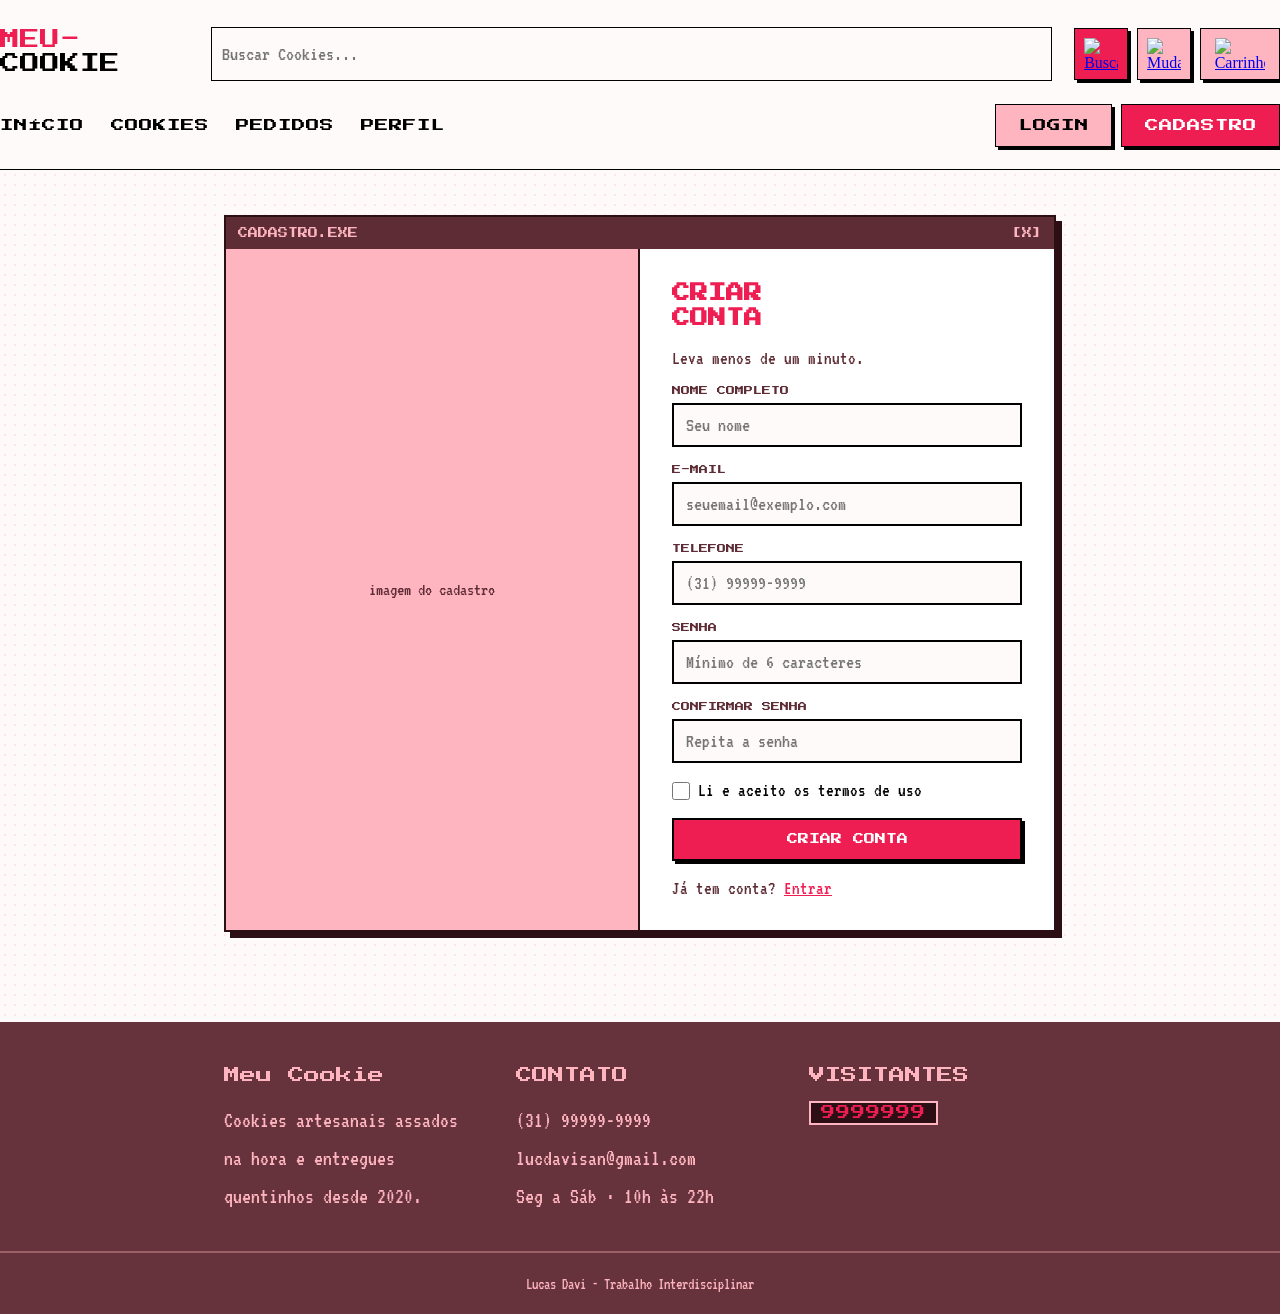
==== cadastro.html @ 8c791fb3 "Add files via upload" ====
<!DOCTYPE html>
<html lang="pt-BR">

<head>
    <meta charset="UTF-8">
    <meta name="viewport" content="width=device-width, initial-scale=1.0">
    <title> Meu Cookie - Cadastro </title>
    <link rel="stylesheet" href="style.css">
    <link rel="preconnect" href="https://fonts.googleapis.com">
    <link rel="preconnect" href="https://fonts.gstatic.com" crossorigin>
    <link href="https://fonts.googleapis.com/css2?family=Press+Start+2P&family=VT323&display=swap" rel="stylesheet">
</head>

<body>
    <!-- Cabeçalho -->
    <header>
        <div class="header_all">
            <div class="header_top">
                <!-- Marca -->
                <a href="index.html" class="text_mark">
                    <p><span>MEU-</span><span>COOKIE</span></p>
                </a>
                <!-- Pesquisa -->
                <input type="text" placeholder="Buscar Cookies...">
                <!-- Botão de Busca -->
                <div class="button_search">
                    <a href="cookie.html">
                        <img src="img/lupa.png" alt="Buscar">
                    </a>
                </div>
                <!-- Modo Claro e Escuro -->
                <div class="change_mode">
                    <a href="#">
                        <img src="img/lua.png" alt="Mudar para o modo escuro">
                    </a>
                </div>
                <!-- Carrinho -->
                <div class="shopping_cart">
                    <a href="carrinho.html">
                        <img src="img/carrinho.png" alt="Carrinho">
                    </a>
                </div>
            </div>

            <div class="header_bottom">
                <nav class="menu">
                    <a href="index.html">INÍCIO</a>
                    <a href="cookie.html">COOKIES</a>
                    <a href="pedidos.html">PEDIDOS</a>
                    <a href="perfil.html">PERFIL</a>
                </nav>
                <div class="auth">
                    <a href="login.html" class="login">LOGIN</a>
                    <a href="cadastro.html" class="register">CADASTRO</a>
                </div>
            </div>
        </div>
    </header>

    <main class="pagina">
        <div class="janela janela_acesso">
            <div class="window_bar">
                <span>CADASTRO.EXE</span>
                <a href="index.html">[X]</a>
            </div>
            <div class="acesso_conteudo">
                <!-- IMAGEM: ilustração ao lado do formulário (ex: cookie sorrindo em pixel art) -->
                <div class="espaco_imagem">imagem do cadastro</div>

                <form action="perfil.html" id="form_cadastro">
                    <h1>CRIAR<br>CONTA</h1>
                    <p class="texto_pequeno">Leva menos de um minuto.</p>

                    <div class="campos">
                        <div class="campo">
                            <label for="cad_nome">NOME COMPLETO</label>
                            <input type="text" id="cad_nome" placeholder="Seu nome" required>
                        </div>
                        <div class="campo">
                            <label for="cad_email">E-MAIL</label>
                            <input type="email" id="cad_email" placeholder="seuemail@exemplo.com" required>
                        </div>
                        <div class="campo">
                            <label for="cad_telefone">TELEFONE</label>
                            <input type="tel" id="cad_telefone" placeholder="(31) 99999-9999" maxlength="15"
                                pattern="\(\d{2}\) \d{5}-\d{4}" title="Digite no formato (31) 99999-9999" required>
                        </div>
                        <div class="campo">
                            <label for="cad_senha">SENHA</label>
                            <input type="password" id="cad_senha" placeholder="Mínimo de 6 caracteres" minlength="6" required>
                        </div>
                        <div class="campo">
                            <label for="cad_senha2">CONFIRMAR SENHA</label>
                            <input type="password" id="cad_senha2" placeholder="Repita a senha" minlength="6" required>
                        </div>
                    </div>

                    <p class="aviso_erro" id="erro_cadastro" hidden></p>

                    <label class="lembrar">
                        <input type="checkbox" required> Li e aceito os termos de uso
                    </label>

                    <button type="submit" class="botao">CRIAR CONTA</button>

                    <p class="texto_pequeno">Já tem conta? <a href="login.html">Entrar</a></p>
                </form>
            </div>
        </div>
    </main>

    <footer>
        <div class="rodape_colunas">
            <div class="rodape_coluna">
                <h4>Meu Cookie</h4>
                <p>Cookies artesanais assados na hora e entregues quentinhos desde 2020.</p>
            </div>

            <div class="rodape_coluna">
                <h4>CONTATO</h4>
                <p>(31) 99999-9999</p>
                <p>lucdavisan@gmail.com</p>
                <p>Seg a Sáb · 10h às 22h</p>
            </div>

            <div class="rodape_coluna">
                <h4>VISITANTES</h4>
                <span class="contador">9999999</span>
            </div>
        </div>

        <div class="rodape_copy">
            <p>Lucas Davi - Trabalho Interdisciplinar</p>
        </div>
    </footer>

    <script src="conta.js"></script>
    <script src="cabecalho.js"></script>
    <script src="layout.js"></script>
    <script>
        // quem já está logado não precisa criar conta
        if (usuarioLogado()) irDepoisDoLogin();

        document.getElementById('form_cadastro').addEventListener('submit', (e) => {
            e.preventDefault();
            const email = document.getElementById('cad_email').value.trim().toLowerCase();
            const senha = document.getElementById('cad_senha').value;
            const confirmar = document.getElementById('cad_senha2').value;
            const erro = document.getElementById('erro_cadastro');

            let problema = '';
            if (senha !== confirmar) problema = 'As senhas não são iguais.';
            else if (buscarUsuario(email)) problema = 'Já existe uma conta com esse e-mail.';

            erro.textContent = problema;
            erro.hidden = !problema;
            if (problema) return;

            salvarUsuario({
                nome: document.getElementById('cad_nome').value.trim(),
                email,
                telefone: document.getElementById('cad_telefone').value.trim(),
                senha,
                criadoEm: Date.now()
            });
            entrar(email, true);
            irDepoisDoLogin();
        });
    </script>
</body>

</html>
---- style.css ----
* {
    margin: 0;
    padding: 0;
    user-select: none;
}

body {
    background-color: #FFFAFA;
    background-image: radial-gradient(#FFB5C0 0.0001px, transparent 1px);
    background-size: 10px 10px;
}

.migalha {
    position: fixed;
    pointer-events: none;
    z-index: 9999;
    border-radius: 2px;
}

/* gatinho que atravessa a tela (criado pelo layout.js) */
.gatinho {
    position: fixed;
    left: 0;
    width: 160px;
    height: 160px;
    pointer-events: none;
    z-index: 9998;
    image-rendering: pixelated;
}

/* ===== CABEÇALHO ===== */
header {
    position: fixed;
    top: 0;
    left: 0;
    right: 0;
    z-index: 100;
    transition: transform 0.4s ease;
}

header.escondido {
    transform: translateY(-100%);
}

header .header_all {
    width: 100%;
    border-bottom: 1.5px black solid;
    background-color: #FFFAFA;
    box-sizing: border-box;
    padding: 3vh 0 2.5vh;
    display: grid;
    justify-content: center;
    row-gap: 2.5vh;
}

header .header_top {
    display: flex;
    align-items: center;
}

header .header_bottom {
    display: flex;
    justify-content: space-between;
    align-items: center;
}

header .text_mark {
    line-height: 2.2vh;
    color: black;
    text-decoration: none;
}

header .text_mark span {
    font-family: "Press Start 2P", system-ui;
    font-size: 2.2vh;
}

header .text_mark span:first-child {
    color: #EE1E52;
}

header .header_top input {
    box-sizing: border-box;
    padding-left: 10px;
    margin-left: 2vh;
    height: 6vh;
    width: 97vh;
    background-color: #FFFAFA;
    border: 1.8px black solid;
    font-family: "VT323", monospace;
    font-size: 20px;
    color: black;
    border-radius: 0;
}

header .button_search,
header .change_mode,
header .shopping_cart {
    height: 5.5vh;
    margin-left: 1vh;
    border: 1.8px black solid;
    box-shadow: 3px 3px 0 black;
    background-color: #FFB5C0;
}

header .button_search {
    width: 6vh;
    margin-left: 2.5vh;
    background-color: #EE1E52;
}

header .change_mode {
    width: 6vh;
}

header .shopping_cart {
    width: 9vh;
}

header .button_search a,
header .change_mode a,
header .shopping_cart a {
    display: flex;
    align-items: center;
    justify-content: center;
    width: 100%;
    height: 100%;
    background: transparent;
    border: none;
    cursor: pointer;
}

header .button_search img,
header .change_mode img,
header .shopping_cart img {
    width: 65%;
    height: 65%;
    object-fit: contain;
}

header .menu {
    display: flex;
    gap: 3vh;
}

header .menu a {
    font-family: "Press Start 2P", system-ui;
    font-size: 1.5vh;
    color: black;
    text-decoration: none;
}

header .menu a:hover,
header .menu a.active {
    color: #EE1E52;
    text-decoration: underline;
}

header .auth {
    display: flex;
    gap: 1vh;
}

header .auth a {
    display: inline-block;
    text-decoration: none;
    font-family: "Press Start 2P", system-ui;
    font-size: 1.5vh;
    padding: 1.5vh 2.5vh;
    border: 1.8px black solid;
    box-shadow: 3px 3px 0 black;
    cursor: pointer;
}

header .auth .login {
    background-color: #FFB5C0;
    color: black;
}

header .auth .register {
    background-color: #EE1E52;
    color: white;
}

main {
    min-height: 60vh;
}

#principal_page #body_site {
    width: 100%;
    min-height: 100vh;
    display: flex;
    flex-direction: column;
    align-items: center;
}

#principal_page #body_site .first_banner {
    margin-top: 5vh;
    width: 65%;
    height: 55vh;
    background-color: white;
    border: 2px black solid;
    box-shadow: 5px 5px 0.5px 0.5px black;
    display: flex;
    flex-direction: column;
}

#principal_page #body_site .first_banner .window_bar {
    height: 4.5vh;
    background-color: #5E2C35;
    color: #FFB5C0;
    font-family: "Press Start 2P", system-ui;
    font-size: 1.3vh;
    display: flex;
    justify-content: space-between;
    align-items: center;
    padding: 0 1.5vh;
}

#principal_page #body_site .first_banner .window_bar .window_buttons {
    display: flex;
    gap: 1vh;
}

#principal_page #body_site .first_banner .banner_content {
    flex: 1;
    display: flex;
}

#principal_page #body_site .first_banner .text_banner {
    width: 45%;
    height: 100%;
    background-color: white;
}

#principal_page #body_site .first_banner .img_banner {
    width: 55%;
    height: 100%;
    background-image: url(cookie_banner.png);
    background-size: cover;
    background-position: center;
    background-repeat: no-repeat;
}

#principal_page #body_site .first_banner .text_banner p:nth-last-of-type(2) {
    font-family: "Press Start 2P", system-ui;
    color: #EE1E52;
    font-size: 35px;
    margin-left: 40px;
    margin-top: 40px;
}

#principal_page #body_site .first_banner .text_banner p:nth-last-of-type(1) {
    font-family: "VT323", monospace;
    color: black;
    font-size: 22px;
    margin-left: 40px;
    margin-top: 20px;
}

#principal_page #body_site .first_banner .text_banner .banner_buttons {
    display: flex;
    gap: 15px;
    margin-left: 40px;
    margin-top: 25px;
}

#principal_page #body_site .first_banner .text_banner .banner_buttons a {
    font-family: "Press Start 2P", system-ui;
    font-size: 12px;
    text-decoration: none;
    padding: 16px 20px;
    border: 2px black solid;
    box-shadow: 3px 3px 0 black;
    cursor: pointer;
}

#principal_page #body_site .first_banner .text_banner .view_cookies {
    background-color: #EE1E52;
    color: white;
}

#principal_page #body_site .first_banner .text_banner .create_account {
    background-color: #FFB5C0;
    color: black;
}

#principal_page #body_site .play_game {
    margin-top: 7vh;
    width: 100%;
    height: 30vh;
    display: flex;
    flex-direction: column;
    align-items: center;
}

#principal_page #body_site .play_game p {
    font-family: "Press Start 2P", system-ui;
}

#principal_page #body_site .play_game a {
    font-family: "VT323", monospace;
    font-size: 20px;
    text-decoration: none;
    color: white;
    padding: 16px 128px;
    margin-top: 1vh;
    background-color: #EE1E52;
    border: 2px black solid;
    box-shadow: 3px 3px 0 black;
}

#principal_page .mais_vendidos {
    margin-top: -14vh;
    width: 100%;
    display: flex;
    flex-direction: column;
}

#principal_page .mais_vendidos p{
    font-family: "Press Start 2P", system-ui;
    color: #EE1E52;
    font-size: 20px;
    margin-left: 40vh;
    margin-bottom: 3vh;
    white-space: nowrap;
    flex-shrink: 0;
}

#principal_page .mais_vendidos .produtos{
    display: flex;
    justify-content: center;
    gap: 3vh;
}

#principal_page .mais_vendidos .produtos div{
    width: 30vh;
    height: 40vh;
    background-color: white;
    border: 2px black solid;
    box-shadow: 8px 8px 0 #000;
}

#principal_page{
    width: 100%;
    height: 230vh;
}

#principal_page .biscoito_3d {
    margin-top: 10vh;
    width: 100%;
    display: flex;
    flex-direction: column;
    align-items: center;
}

#principal_page .biscoito_3d p{
    font-family: "Press Start 2P", system-ui;
    color: #EE1E52;
    font-size: 20px;
    text-align: center;
    margin-bottom: 5vh;
}

#principal_page .biscoito_3d .janela_3d {
    display: block;
    box-sizing: border-box;
    text-decoration: none;
    width: 400px;
    padding: 0;
    background-color: white;
    border: 3px #2B0F14 solid;
    box-shadow: 8px 8px 0 #2B0F14;
    cursor: pointer;
    text-align: left;
}

#principal_page .biscoito_3d .janela_3d:hover {
    transform: translate(-2px, -2px);
    box-shadow: 10px 10px 0 #2B0F14;
}

#principal_page .biscoito_3d .window_bar,
#principal_page .fundo_3d .window_bar {
    height: 4.5vh;
    background-color: #5E2C35;
    color: #FFB5C0;
    font-family: "Press Start 2P", system-ui;
    font-size: 1.3vh;
    display: flex;
    justify-content: space-between;
    align-items: center;
    padding: 0 1.5vh;
}

#principal_page .biscoito_3d .cookie-3d{
    display: block;
    width: 100%;
    height: 350px;
    background: transparent;
    pointer-events: none;
}

#principal_page .fundo_3d {
    position: fixed;
    inset: 0;
    z-index: 1000;
    display: flex;
    align-items: center;
    justify-content: center;
    padding: 12px;
    background: rgba(15, 4, 8, .85);
    backdrop-filter: blur(3px);
    -webkit-backdrop-filter: blur(3px);
    animation: cg-fade .2s ease-out;
}

#principal_page .fundo_3d[hidden] {
    display: none;
}

#principal_page .fundo_3d .janela_3d_aberta {
    width: min(600px, calc(100vw - 32px));
    background-color: white;
    border: 3px #2B0F14 solid;
    box-shadow: 8px 8px 0 #000;
}

#principal_page .fundo_3d .window_bar a {
    font: inherit;
    text-decoration: none;
    color: #FFB5C0;
    background: transparent;
    border: 0;
    padding: 2px 6px;
    cursor: pointer;
}

#principal_page .fundo_3d .window_bar a:hover {
    background-color: #EE1E52;
    color: white;
}

#principal_page .fundo_3d .cookie-3d-grande {
    display: block;
    width: 100%;
    height: min(500px, 65vh);
    background: transparent;
}

#principal_page .fundo_3d p {
    font-family: "VT323", monospace;
    font-size: 20px;
    text-align: center;
    padding: 1.5vh 0;
    border-top: 2px #2B0F14 solid;
}

footer {
    width: 100%;
    background-color: #66323B;
    color: #FFB5C0;
    font-family: "VT323", monospace;
}

footer .rodape_colunas {
    width: 65%;
    margin: 0 auto;
    padding: 5vh 0 4vh;
    display: grid;
    grid-template-columns: repeat(3, 1fr);
    gap: 5vh;
}

footer .rodape_coluna {
    display: flex;
    flex-direction: column;
    align-items: flex-start;
}

footer h4 {
    font-family: "Press Start 2P", system-ui;
    font-size: 16px;
    font-weight: normal;
    margin-bottom: 18px;
}

footer p {
    font-size: 22px;
    line-height: 38px;
}

footer small {
    font-size: 15px;
    opacity: 0.85;
}

footer .contador {
    font-family: "Press Start 2P", system-ui;
    font-size: 14px;
    color: #EE1E52;
    background-color: #2B0F14;
    border: 2px #FFB5C0 solid;
    padding: 3px 10px;
    margin-bottom: 26px;
    letter-spacing: 1px;
}

footer .cursor_piscando {
    animation: rodape-pisca 1s steps(1) infinite;
}

footer .rodape_copy {
    border-top: 2px rgba(255, 181, 192, 0.35) solid;
    padding: 2.5vh 0;
    text-align: center;
}

footer .rodape_copy p {
    font-size: 16px;
    line-height: normal;
}

@media (max-width: 700px) {
    footer .rodape_colunas {
        width: auto;
        padding: 5vh 16px 4vh;
        grid-template-columns: 1fr;
    }
}

#cardapio_cookie main .bar_search_e_tals p{
    font-family: var(--fonte-Player);
    color: #EE1E52;
    margin-top: 5vh;
    margin-left: 30vh;
    font-size: 23px;
}

#cardapio_cookie main .search_bar-div{
    display: flex;
}

#cardapio_cookie main .search_bar-div input{
    margin-left: 30vh;
    margin-top: 3vh;
    height: 6vh;
    width: 45vh;
    border: 2.5px black solid;
    font-family: var(--fonte-VT3);
    font-size: 18px;
    padding-left: 2vh;
}

#cardapio_cookie main .search_bar-div a:nth-last-of-type(2){
    border: 2px black solid;
    box-shadow: 3px 3px 0 black;
    margin-left: 3vh;
    margin-top: 3vh;
    width: 15vh;
    height: 6vh;
    background-color: #f9c5d1;
}


#cardapio_cookie main .search_bar-div a:nth-last-of-type(1){
    border: 2px black solid;
    box-shadow: 3px 3px 0 black;
    margin-left: 3vh;
    margin-top: 3vh;
    width: 15vh;
    height: 6vh;
    background-color: #f9c5d1;
}

#cardapio_cookie main .search_bar-div a:nth-last-of-type(3){
    border: 2px black solid;
    box-shadow: 3px 3px 0 black;
    margin-left: 3vh;
    margin-top: 3vh;
    width: 15vh;
    height: 6vh;
    background-color: #f9c5d1;
}

#cardapio_cookie main .search_bar-div a:nth-last-of-type(4){
    border: 2px black solid;
    box-shadow: 3px 3px 0 black;
    margin-left: 3vh;
    margin-top: 3vh;
    width: 15vh;
    height: 6vh;
    background-color: #EE1E52;
}

/* botões de categoria do cardápio: o vermelho marca a categoria escolhida */
#cardapio_cookie main .search_bar-div a {
    display: flex;
    align-items: center;
    justify-content: center;
    text-decoration: none;
    font-family: var(--fonte-Player);
    font-size: clamp(7px, 1.1vh, 11px);
    color: black;
}

#cardapio_cookie main .search_bar-div a:not(.active) {
    background-color: #f9c5d1;
}

#cardapio_cookie main .search_bar-div a.active {
    background-color: #EE1E52;
    color: white;
}

/* cards que não batem com a busca */
#cardapio_cookie main .card_cookie[hidden] {
    display: none;
}

#cardapio_cookie main .mother_cookies .cookies{
    box-sizing: border-box;   
    width: 100%;
    margin-top: 4vh;
    padding: 4vh 0;
    display: grid;
    grid-template-columns: repeat(4, 26vh);
    justify-content: center;
    gap: 5vh;
}

#cardapio_cookie main .card_cookie {
    box-sizing: border-box;
    width: 26vh;
    height: 50vh;
    background-color: white;
    border: 2px #2B0F14 solid;
    box-shadow: 5px 5px 0 #2B0F14;
    display: flex;
    flex-direction: column;
}

#cardapio_cookie main .card_img {
    height: 22vh;
    background-color: #FFB5C0;
    border-bottom: 2px #2B0F14 solid;
    display: flex;
    align-items: center;
    justify-content: center;
}

#cardapio_cookie main .card_img img {
    width: 75%;
    image-rendering: pixelated;
}

#cardapio_cookie main .card_info {
    flex: 1;
    padding: 1.5vh;
    display: flex;
    flex-direction: column;
    align-items: flex-start;
    gap: 0.8vh;
}

#cardapio_cookie main .card_tag {
    font-family: var(--fonte-VT3);
    font-size: 1.6vh;
    background-color: #FFB5C0;
    color: #2B0F14;
    padding: 0.2vh 0.6vh;
}

#cardapio_cookie main .card_info h3 {
    font-family: var(--fonte-Player);
    font-size: 1.2vh;
    font-weight: normal;
    color: #2B0F14;
}

#cardapio_cookie main .card_info p {
    font-family: var(--fonte-VT3);
    font-size: 1.9vh;
    color: #5E2C35;
}

#cardapio_cookie main .card_preco {
    font-family: var(--fonte-VT3);
    font-size: 2.6vh;
    color: #EE1E52;
}

#cardapio_cookie main .card_info a {
    display: block;
    box-sizing: border-box;
    text-align: center;
    text-decoration: none;
    margin-top: auto;
    width: 100%;
    padding: 1.2vh 0;
    font-family: var(--fonte-Player);
    font-size: 1.1vh;
    color: white;
    background-color: #EE1E52;
    border: 2px #2B0F14 solid;
    box-shadow: 3px 3px 0 #2B0F14;
    cursor: pointer;
}

#cardapio_cookie main .card_info a:active {
    transform: translate(2px, 2px);
    box-shadow: 1px 1px 0 #2B0F14;
}





















/* ===== JOGO CHUVA DE COOKIES (tudo começa com cg- para não bater com o resto do site OBVIAMENTE FEITO COM IA) ===== */
:root {
    --cg-panel: #ffffff;
    --cg-ink: #3b1a1f;
    --cg-muted: #7d4a52;
    --cg-pink: #ee2a5e;
    --cg-pink-soft: #f9c5d1;
    --cg-wine: #5a2a33;
    --cg-wine-deep: #3d1c23;
    --cg-cream: #fff3e6;
    --cg-gold: #ffd23f;
    --fonte-VT3: "VT323", "Courier New", ui-monospace, monospace;
    --fonte-Player: "Press Start 2P", system-ui;
}

body.cg-travado {
    overflow: hidden
}

/* fundo escuro por trás da janela do jogo */
#principal_page .cg-fundo {
    position: fixed;
    inset: 0;
    z-index: 1000;
    display: flex;
    align-items: center;
    justify-content: center;
    padding: 12px;
    background: rgba(15, 4, 8, .85);
    backdrop-filter: blur(3px);
    -webkit-backdrop-filter: blur(3px)
}

#principal_page .cg-fundo[hidden],
#principal_page .cg-fundo [hidden] {
    display: none !important
}

#principal_page .cg-fundo:not([hidden]) {
    animation: cg-fade .2s ease-out
}

@keyframes cg-fade {
    from {
        opacity: 0
    }
}

#principal_page .cg-win {
    position: relative;
    width: min(560px, calc(100vw - 32px));
    max-height: calc(100dvh - 24px);
    overflow: auto;
    background: var(--cg-panel);
    border: 3px solid #000;
    box-shadow: 8px 8px 0 #000;
    font-family: var(--cg-mono);
    font-size: 20px;
    color: var(--cg-ink);
    box-sizing: border-box
}

#principal_page .cg-win * {
    box-sizing: border-box
}

#principal_page .cg-win.cg-in {
    animation: cg-in .25s steps(5)
}

@keyframes cg-in {
    from {
        transform: translateY(4%) scale(.9);
        opacity: 0
    }
}

#principal_page .cg-bar {
    background: var(--cg-wine);
    color: var(--cg-cream);
    font-family: var(--cg-pixel);
    font-weight: 700;
    font-size: .78rem;
    letter-spacing: .08em;
    display: flex;
    justify-content: space-between;
    align-items: center;
    padding: 5px 6px 5px 12px
}

#principal_page .cg-x {
    font: inherit;
    background: transparent;
    color: var(--cg-cream);
    border: 0;
    cursor: pointer;
    text-decoration: none;
    padding: 2px 8px;
    letter-spacing: .06em
}

#principal_page .cg-x:hover {
    background: var(--cg-pink)
}

#principal_page .cg-hud {
    display: flex;
    justify-content: space-between;
    align-items: center;
    gap: 10px;
    padding: 8px 12px;
    border-bottom: 3px solid var(--cg-wine-deep);
    background: var(--cg-cream);
    font-size: 1.15rem;
    font-variant-numeric: tabular-nums
}

#principal_page .cg-hud b {
    font-family: var(--cg-pixel);
    font-size: .7rem;
    letter-spacing: .1em;
    color: var(--cg-muted);
    margin-right: 6px
}

#principal_page .cg-hearts {
    color: var(--cg-pink);
    letter-spacing: .15em;
    font-size: 1.25rem
}

#principal_page .cg-hearts .off {
    color: var(--cg-pink-soft)
}

#principal_page .cg-stage {
    position: relative;
    background: var(--cg-wine)
}

#principal_page .cg-canvas {
    display: block;
    width: 100%;
    height: auto;
    aspect-ratio: 4/3;
    image-rendering: pixelated;
    image-rendering: crisp-edges;
    touch-action: none;
    cursor: none;
    outline: none
}

#principal_page .cg-over {
    position: absolute;
    inset: 0;
    display: flex;
    flex-direction: column;
    align-items: center;
    justify-content: center;
    gap: 12px;
    text-align: center;
    padding: 16px;
    background: rgba(25, 8, 12, .85);
    color: var(--cg-cream)
}

#principal_page .cg-over h3 {
    font-family: var(--cg-pixel);
    font-weight: 700;
    font-size: clamp(1.6rem, 6vw, 2.4rem);
    color: var(--cg-pink);
    margin: 0;
    line-height: 1;
    text-shadow: 3px 3px 0 #000;
    text-transform: uppercase
}

#principal_page .cg-over p {
    margin: 0;
    font-size: 1.2rem;
    line-height: 1.2;
    max-width: 30ch
}

#principal_page .cg-legend {
    display: flex;
    gap: 16px;
    flex-wrap: wrap;
    justify-content: center;
    font-size: 1.05rem
}

#principal_page .cg-legend span {
    display: flex;
    align-items: center;
    gap: 6px
}

#principal_page .cg-legend canvas {
    width: 24px;
    height: 24px;
    image-rendering: pixelated
}

#principal_page .cg-btns {
    display: flex;
    gap: 12px;
    flex-wrap: wrap;
    justify-content: center
}

#principal_page .cg-btn {
    font-family: var(--cg-pixel);
    font-weight: 700;
    font-size: .82rem;
    letter-spacing: .07em;
    text-transform: uppercase;
    cursor: pointer;
    padding: 10px 16px;
    border: 3px solid #000;
    background: var(--cg-pink);
    color: #fff;
    box-shadow: 4px 4px 0 #000;
    border-radius: 0;
    text-decoration: none;
    display: inline-block
}

#principal_page .cg-btn.cg-ghost {
    background: var(--cg-pink-soft);
    color: var(--cg-wine-deep)
}

#principal_page .cg-btn:active {
    transform: translate(3px, 3px);
    box-shadow: 1px 1px 0 #000
}

#principal_page .cg-btn:focus-visible,
#principal_page .cg-x:focus-visible {
    outline: 3px dashed var(--cg-gold);
    outline-offset: 3px
}

#principal_page .cg-record {
    font-family: var(--cg-pixel);
    font-weight: 700;
    color: var(--cg-gold);
    letter-spacing: .1em;
    font-size: .85rem;
    animation: cg-blink 1s steps(1) infinite
}

#principal_page .cg-help {
    font-size: 1rem;
    opacity: .8
}

@keyframes cg-blink {
    50% {
        opacity: 0
    }
}

@media (prefers-reduced-motion: reduce) {

    .cg-win.cg-in,
    .cg-record,
    .cg-fundo:not([hidden]) {
        animation: none
    }
}

@media (max-width: 700px) {

    header .header_all {
        display: flex;
        flex-direction: column;
        padding: 20px 24px 16px;
        row-gap: 16px;
    }

    header .header_top {
        gap: 10px;
    }

    header .header_top input {
        flex: 1;
        min-width: 0;
        width: auto;
        height: 44px;
        margin-left: 12px;
    }

    header .button_search,
    header .change_mode,
    header .shopping_cart {
        flex-shrink: 0;
        height: 44px;
        width: 44px;
        margin-left: 0;
    }

    header .shopping_cart {
        width: 60px;
    }

    header .text_mark span {
        font-size: 16px;
    }

    header .menu a,
    header .auth a {
        font-size: 11px;
    }

    header .auth a {
        padding: 12px 16px;
    }

    #principal_page {
        height: auto;
        padding-bottom: 64px;
    }

    #principal_page #body_site {
        min-height: 0;
    }

    #principal_page #body_site .first_banner {
        width: calc(100% - 48px);
        height: auto;
        min-height: 380px;
    }

    #principal_page #body_site .play_game {
        height: auto;
        margin-top: 48px;
    }

    #principal_page .mais_vendidos {
        margin-top: 56px;
    }

    #principal_page .mais_vendidos p {
        margin-left: 24px;
    }

    #principal_page .mais_vendidos .produtos {
        display: grid;
        grid-template-columns: repeat(auto-fill, minmax(180px, 1fr));
        gap: 20px;
        padding: 0 24px;
    }

    #principal_page .mais_vendidos .produtos div {
        width: auto;
        height: 260px;
    }

    #principal_page .biscoito_3d {
        margin-top: 64px;
    }

    /* Cardápio */
    #cardapio_cookie main .bar_search_e_tals p {
        margin-left: 24px;
    }

    #cardapio_cookie main .search_bar-div {
        flex-wrap: wrap;
        gap: 12px;
        padding: 0 24px;
        margin-top: 20px;
    }

    #cardapio_cookie main .search_bar-div input {
        box-sizing: border-box;
        flex: 1 1 260px;
        width: auto;
        height: 44px;
        margin: 0;
    }

    #cardapio_cookie main .search_bar-div a:nth-last-of-type(1),
    #cardapio_cookie main .search_bar-div a:nth-last-of-type(2),
    #cardapio_cookie main .search_bar-div a:nth-last-of-type(3),
    #cardapio_cookie main .search_bar-div a:nth-last-of-type(4) {
        flex: 0 0 80px;
        height: 44px;
        width: auto;
        margin: 0;
    }

    #cardapio_cookie main .mother_cookies .cookies {
        grid-template-columns: repeat(auto-fill, minmax(200px, 1fr));
        gap: 24px;
        padding: 24px;
    }

    #cardapio_cookie main .card_cookie {
        width: auto;
        height: auto;
        min-height: 360px;
    }

    #cardapio_cookie main .card_img {
        height: 160px;
    }

    #cardapio_cookie main .card_info {
        padding: 12px;
        gap: 8px;
    }

    #cardapio_cookie main .card_tag {
        font-size: 16px;
        padding: 2px 6px;
    }

    #cardapio_cookie main .card_info h3 {
        font-size: 11px;
        line-height: 1.4;
    }

    #cardapio_cookie main .card_info p {
        font-size: 18px;
    }

    #cardapio_cookie main .card_preco {
        font-size: 22px;
    }

    #cardapio_cookie main .card_info a {
        font-size: 10px;
        padding: 12px 0;
    }

    /* Cabeçalho */
    header .header_all {
        padding: 16px 16px 14px;
        row-gap: 14px;
    }

    header .header_top {
        flex-wrap: wrap;
        gap: 8px;
    }

    header .text_mark {
        flex-basis: 100%;
        text-align: center;
        margin-bottom: 4px;
    }

    header .header_top input {
        margin-left: 0;
        font-size: 18px;
    }

    header .button_search {
        margin-left: 0;
    }

    header .shopping_cart {
        width: 52px;
    }

    header .header_bottom {
        flex-direction: column;
        gap: 14px;
    }

    header .menu {
        flex-wrap: wrap;
        justify-content: center;
        gap: 12px 18px;
    }

    header .menu a {
        font-size: 10px;
        padding: 4px 0;
    }

    header .auth {
        width: 100%;
        gap: 10px;
    }

    header .auth a {
        flex: 1;
        text-align: center;
        font-size: 10px;
        padding: 12px 8px;
    }

    /* Banner */
    #principal_page #body_site .first_banner {
        width: calc(100% - 32px);
        box-sizing: border-box;
        margin-top: 24px;
        min-height: 0;
    }

    #principal_page #body_site .first_banner .window_bar,
    #principal_page .biscoito_3d .window_bar,
    #principal_page .fundo_3d .window_bar {
        height: 32px;
        font-size: 9px;
        padding: 0 10px;
    }

    #principal_page #body_site .first_banner .banner_content {
        flex-direction: column;
    }

    #principal_page #body_site .first_banner .img_banner {
        order: -1;
        width: 100%;
        height: 200px;
        border-bottom: 2px black solid;
    }

    #principal_page #body_site .first_banner .text_banner {
        width: 100%;
        height: auto;
        padding: 20px 16px 24px;
        box-sizing: border-box;
    }

    #principal_page #body_site .first_banner .text_banner p:nth-last-of-type(2) {
        font-size: 22px;
        line-height: 1.3;
        margin: 0;
    }

    #principal_page #body_site .first_banner .text_banner p:nth-last-of-type(1) {
        font-size: 20px;
        margin: 14px 0 0;
    }

    #principal_page #body_site .first_banner .text_banner p:nth-last-of-type(1) br {
        display: none;
    }

    #principal_page #body_site .first_banner .text_banner .banner_buttons {
        flex-wrap: wrap;
        gap: 12px;
        margin: 20px 0 0;
    }

    #principal_page #body_site .first_banner .text_banner .banner_buttons a {
        flex: 1 1 140px;
        text-align: center;
        font-size: 10px;
        padding: 14px 10px;
    }

    /* Jogo */
    #principal_page #body_site .play_game {
        margin-top: 40px;
        padding: 0 16px;
        box-sizing: border-box;
    }

    #principal_page #body_site .play_game p {
        font-size: 13px;
        text-align: center;
        line-height: 1.5;
    }

    #principal_page #body_site .play_game a {
        display: block;
        box-sizing: border-box;
        width: 100%;
        max-width: 320px;
        margin-top: 12px;
        padding: 14px 0;
        text-align: center;
        font-size: 22px;
    }

    /* Mais vendidos */
    #principal_page .mais_vendidos {
        margin-top: 48px;
    }

    #principal_page .mais_vendidos p {
        margin-left: 16px;
        font-size: 16px;
        white-space: normal;
    }

    #principal_page .mais_vendidos .produtos {
        grid-template-columns: repeat(2, 1fr);
        gap: 16px;
        padding: 0 16px;
    }

    #principal_page .mais_vendidos .produtos div {
        height: 220px;
        box-shadow: 5px 5px 0 #000;
    }

    /* Biscoito 3D */
    #principal_page .biscoito_3d {
        margin-top: 48px;
        padding: 0 16px;
        box-sizing: border-box;
    }

    #principal_page .biscoito_3d p {
        font-size: 14px;
        line-height: 1.5;
        margin-bottom: 24px;
    }

    #principal_page .biscoito_3d .janela_3d {
        width: 100%;
        max-width: 400px;
        box-shadow: 5px 5px 0 #2B0F14;
    }

    #principal_page .biscoito_3d .cookie-3d {
        height: 280px;
    }

    /* Rodapé */
    footer h4 {
        font-size: 13px;
    }

    footer p {
        font-size: 20px;
        line-height: 30px;
    }

    /* Cardápio */
    #cardapio_cookie main .bar_search_e_tals p {
        margin: 28px 0 0 16px;
        font-size: 18px;
    }

    #cardapio_cookie main .search_bar-div {
        padding: 0 16px;
        gap: 10px;
    }

    #cardapio_cookie main .search_bar-div input {
        flex-basis: 100%;
    }

    #cardapio_cookie main .search_bar-div a:nth-last-of-type(1),
    #cardapio_cookie main .search_bar-div a:nth-last-of-type(2),
    #cardapio_cookie main .search_bar-div a:nth-last-of-type(3),
    #cardapio_cookie main .search_bar-div a:nth-last-of-type(4) {
        flex: 1 1 0;
        min-width: 0;
        height: 40px;
    }

    #cardapio_cookie main .mother_cookies .cookies {
        grid-template-columns: repeat(2, 1fr);
        gap: 16px;
        padding: 16px;
        margin-top: 8px;
    }

    #cardapio_cookie main .card_cookie {
        min-height: 0;
        box-shadow: 4px 4px 0 #2B0F14;
    }

    #cardapio_cookie main .card_img {
        height: 120px;
    }

    #cardapio_cookie main .card_info {
        padding: 10px;
        gap: 6px;
    }

    #cardapio_cookie main .card_tag {
        font-size: 14px;
    }

    #cardapio_cookie main .card_info h3 {
        font-size: 9px;
    }

    #cardapio_cookie main .card_info p {
        font-size: 16px;
        line-height: 1.1;
    }

    #cardapio_cookie main .card_preco {
        font-size: 20px;
    }

    #cardapio_cookie main .card_info a {
        font-size: 8px;
        padding: 10px 0;
    }
}

/* Celulares bem pequenos */
@media (max-width: 380px) {

    #cardapio_cookie main .mother_cookies .cookies,
    #principal_page .mais_vendidos .produtos {
        grid-template-columns: 1fr;
    }
}

/* ===== PÁGINAS INTERNAS (perfil, pedidos, login, cadastro, carrinho) ===== */
input,
select {
    user-select: text;
}

.pagina {
    width: 65%;
    margin: 0 auto;
    padding: 5vh 0 10vh;
}

.titulo_pagina {
    font-family: var(--fonte-Player);
    color: #EE1E52;
    font-size: 23px;
    margin-bottom: 4vh;
}

.subtitulo_pagina {
    font-family: var(--fonte-VT3);
    font-size: 22px;
    color: #5E2C35;
    margin-top: -2vh;
    margin-bottom: 4vh;
}

/* janela no estilo do banner da página inicial */
.janela {
    background-color: white;
    border: 2px #2B0F14 solid;
    box-shadow: 6px 6px 0 #2B0F14;
    margin-bottom: 4vh;
}

.janela .window_bar {
    min-height: 32px;
    background-color: #5E2C35;
    color: #FFB5C0;
    font-family: var(--fonte-Player);
    font-size: 10px;
    display: flex;
    justify-content: space-between;
    align-items: center;
    padding: 0 12px;
}

.janela .window_bar a {
    color: #FFB5C0;
    text-decoration: none;
}

.janela .window_bar a:hover {
    color: white;
    text-decoration: underline;
}

.janela_conteudo {
    padding: 24px;
}

/* lugar reservado para colocar uma imagem depois */
.espaco_imagem {
    box-sizing: border-box;
    background-color: #FFB5C0;
    border: 2px dashed #5E2C35;
    display: flex;
    align-items: center;
    justify-content: center;
    text-align: center;
    padding: 8px;
    font-family: var(--fonte-VT3);
    font-size: 18px;
    color: #5E2C35;
}

.botao {
    display: inline-block;
    box-sizing: border-box;
    text-align: center;
    text-decoration: none;
    font-family: var(--fonte-Player);
    font-size: 11px;
    padding: 14px 18px;
    color: white;
    background-color: #EE1E52;
    border: 2px black solid;
    box-shadow: 3px 3px 0 black;
    cursor: pointer;
}

.botao.claro {
    background-color: #FFB5C0;
    color: black;
}

.botao:active {
    transform: translate(2px, 2px);
    box-shadow: 1px 1px 0 black;
}

.campos {
    display: grid;
    grid-template-columns: 1fr 1fr;
    gap: 18px 24px;
}

.campo {
    display: flex;
    flex-direction: column;
    gap: 8px;
}

.campo.inteiro {
    grid-column: 1 / -1;
}

.campo label {
    font-family: var(--fonte-Player);
    font-size: 9px;
    color: #5E2C35;
}

.campo input,
.campo select {
    box-sizing: border-box;
    height: 44px;
    padding: 0 12px;
    background-color: #FFFAFA;
    border: 2px black solid;
    border-radius: 0;
    font-family: var(--fonte-VT3);
    font-size: 20px;
    color: black;
}

.campo input:disabled {
    background-color: white;
    border-color: #C9A0A8;
    color: #2B0F14;
}

.campo input:focus,
.campo select:focus {
    outline: 2px #EE1E52 solid;
    outline-offset: 2px;
}

.linha_botoes {
    display: flex;
    gap: 12px;
    flex-wrap: wrap;
    margin-top: 24px;
}

.texto_pequeno {
    font-family: var(--fonte-VT3);
    font-size: 19px;
    color: #5E2C35;
}

.texto_pequeno a {
    color: #EE1E52;
}

.etiqueta {
    display: inline-block;
    font-family: var(--fonte-VT3);
    font-size: 17px;
    padding: 1px 8px;
    border: 2px #2B0F14 solid;
    background-color: #FFB5C0;
    color: #2B0F14;
}

.etiqueta.andamento {
    background-color: #F2E08A;
}

.etiqueta.entregue {
    background-color: #B8E0B0;
}

.etiqueta.cancelado {
    background-color: #DDD;
}

/* ===== PERFIL ===== */
.perfil_grid {
    display: grid;
    grid-template-columns: 300px 1fr;
    gap: 4vh;
    align-items: start;
}

.perfil_usuario .espaco_imagem {
    width: 100%;
    aspect-ratio: 1;
    margin-bottom: 18px;
}

.perfil_usuario h2 {
    font-family: var(--fonte-Player);
    font-size: 14px;
    font-weight: normal;
    color: #2B0F14;
    line-height: 1.5;
}

.perfil_usuario .email {
    font-family: var(--fonte-VT3);
    font-size: 20px;
    color: #5E2C35;
    margin-top: 6px;
    word-break: break-all;
}

.perfil_numeros {
    list-style: none;
    margin-top: 20px;
    border-top: 2px #2B0F14 solid;
}

.perfil_numeros li {
    display: flex;
    justify-content: space-between;
    padding: 10px 0;
    border-bottom: 2px dashed #FFB5C0;
    font-family: var(--fonte-VT3);
    font-size: 20px;
}

.perfil_numeros li span:last-child {
    font-family: var(--fonte-Player);
    font-size: 12px;
    color: #EE1E52;
}

.perfil_usuario .botao {
    width: 100%;
    margin-top: 20px;
}

.botoes_perfil {
    margin: -1vh 0 5vh;
}

.favoritos {
    display: grid;
    grid-template-columns: repeat(3, 1fr);
    gap: 20px;
}

.favorito {
    border: 2px #2B0F14 solid;
    display: flex;
    flex-direction: column;
}

.favorito .espaco_imagem {
    height: 110px;
    border: none;
    border-bottom: 2px #2B0F14 solid;
}

.favorito div:last-child {
    padding: 10px;
}

.favorito h3 {
    font-family: var(--fonte-Player);
    font-size: 9px;
    font-weight: normal;
    line-height: 1.5;
}

.favorito p {
    font-family: var(--fonte-VT3);
    font-size: 20px;
    color: #EE1E52;
}

.tabela {
    width: 100%;
    border-collapse: collapse;
    font-family: var(--fonte-VT3);
    font-size: 20px;
}

.tabela th {
    font-family: var(--fonte-Player);
    font-size: 9px;
    font-weight: normal;
    text-align: left;
    color: #5E2C35;
    padding: 0 8px 10px;
    border-bottom: 2px #2B0F14 solid;
}

.tabela td {
    padding: 10px 8px;
    border-bottom: 2px dashed #FFB5C0;
}

/* ===== PEDIDOS ===== */
.filtros {
    display: flex;
    gap: 12px;
    flex-wrap: wrap;
    margin-bottom: 4vh;
}

.filtros a {
    font-family: var(--fonte-Player);
    font-size: 10px;
    text-decoration: none;
    color: black;
    padding: 12px 16px;
    background-color: #FFB5C0;
    border: 2px black solid;
    box-shadow: 3px 3px 0 black;
}

.filtros a.active {
    background-color: #EE1E52;
    color: white;
}

.pedido .janela_conteudo {
    display: grid;
    grid-template-columns: 1fr 220px;
    gap: 24px;
}

.pedido_itens {
    list-style: none;
    margin-top: 14px;
    font-family: var(--fonte-VT3);
    font-size: 20px;
}

.pedido_itens li {
    display: flex;
    justify-content: space-between;
    padding: 6px 0;
    border-bottom: 2px dashed #FFB5C0;
}

.pedido_lado {
    display: flex;
    flex-direction: column;
    gap: 12px;
    border-left: 2px #2B0F14 solid;
    padding-left: 24px;
}

.pedido_total {
    font-family: var(--fonte-VT3);
    font-size: 18px;
    color: #5E2C35;
}

.pedido_total strong {
    display: block;
    font-family: var(--fonte-Player);
    font-weight: normal;
    font-size: 16px;
    color: #EE1E52;
    margin-top: 6px;
}

.pedido_lado .botao {
    width: 100%;
    font-size: 9px;
}

/* barra com as etapas do pedido */
.etapas {
    display: grid;
    grid-template-columns: repeat(4, 1fr);
    margin-top: 20px;
    border: 2px #2B0F14 solid;
}

.etapas span {
    font-family: var(--fonte-Player);
    font-size: 8px;
    text-align: center;
    padding: 10px 4px;
    background-color: white;
    color: #5E2C35;
    border-right: 2px #2B0F14 solid;
}

.etapas span:last-child {
    border-right: none;
}

.etapas span.feita {
    background-color: #EE1E52;
    color: white;
}

.etapas span.atual {
    background-color: #FFB5C0;
    color: black;
}

.sem_pedidos {
    font-family: var(--fonte-VT3);
    font-size: 22px;
    text-align: center;
    padding: 6vh 0;
}

/* ===== LOGIN E CADASTRO ===== */
.janela_acesso {
    max-width: 900px;
    margin: 0 auto;
}

.janela_acesso .acesso_conteudo {
    display: grid;
    grid-template-columns: 1fr 1fr;
}

.janela_acesso .espaco_imagem {
    border: none;
    border-right: 2px #2B0F14 solid;
    min-height: 420px;
}

.janela_acesso form {
    padding: 32px;
    display: flex;
    flex-direction: column;
    gap: 18px;
}

.janela_acesso h1 {
    font-family: var(--fonte-Player);
    font-size: 18px;
    color: #EE1E52;
    line-height: 1.4;
}

.janela_acesso .campos {
    grid-template-columns: 1fr;
}

.lembrar {
    display: flex;
    align-items: center;
    gap: 8px;
    font-family: var(--fonte-VT3);
    font-size: 19px;
}

.lembrar input {
    width: 18px;
    height: 18px;
    accent-color: #EE1E52;
}

.aviso_erro {
    font-family: var(--fonte-VT3);
    font-size: 19px;
    color: white;
    background-color: #EE1E52;
    padding: 4px 10px;
}

/* ===== CARRINHO ===== */
.carrinho_grid {
    display: grid;
    grid-template-columns: 1fr 320px;
    gap: 4vh;
    align-items: start;
}

.item_carrinho {
    display: grid;
    grid-template-columns: 90px 1fr auto auto;
    gap: 18px;
    align-items: center;
    padding: 16px 0;
    border-bottom: 2px dashed #FFB5C0;
}

.item_carrinho:first-child {
    padding-top: 0;
}

.item_carrinho .espaco_imagem {
    width: 90px;
    height: 90px;
    font-size: 15px;
}

.item_carrinho .espaco_imagem img {
    width: 100%;
    height: 100%;
    object-fit: contain;
    image-rendering: pixelated;
}

.item_carrinho h3 {
    font-family: var(--fonte-Player);
    font-size: 10px;
    font-weight: normal;
    line-height: 1.5;
}

.item_carrinho p {
    font-family: var(--fonte-VT3);
    font-size: 20px;
    color: #EE1E52;
}

.quantidade {
    display: flex;
    border: 2px black solid;
}

.quantidade a {
    width: 34px;
    height: 34px;
    display: flex;
    align-items: center;
    justify-content: center;
    background-color: #FFB5C0;
    color: black;
    text-decoration: none;
    font-family: var(--fonte-Player);
    font-size: 12px;
}

.quantidade span {
    width: 40px;
    display: flex;
    align-items: center;
    justify-content: center;
    font-family: var(--fonte-VT3);
    font-size: 22px;
    border-left: 2px black solid;
    border-right: 2px black solid;
}

.remover {
    font-family: var(--fonte-Player);
    font-size: 10px;
    color: #5E2C35;
    text-decoration: none;
}

.remover:hover {
    color: #EE1E52;
}

.resumo li {
    display: flex;
    justify-content: space-between;
    list-style: none;
    font-family: var(--fonte-VT3);
    font-size: 21px;
    padding: 6px 0;
}

.resumo li.total {
    margin-top: 10px;
    padding-top: 14px;
    border-top: 2px #2B0F14 solid;
    font-family: var(--fonte-Player);
    font-size: 13px;
    color: #EE1E52;
}

.resumo .cupom {
    display: flex;
    gap: 8px;
    margin: 18px 0;
}

.resumo .cupom input {
    flex: 1;
    min-width: 0;
    height: 40px;
    box-sizing: border-box;
    padding: 0 10px;
    border: 2px black solid;
    font-family: var(--fonte-VT3);
    font-size: 19px;
}

.resumo .cupom .botao {
    padding: 0 12px;
    font-size: 9px;
}

.resumo > .botao {
    width: 100%;
}

@media (max-width: 900px) {
    .pagina {
        width: auto;
        padding: 28px 16px 64px;
    }

    .perfil_grid,
    .carrinho_grid {
        grid-template-columns: 1fr;
    }

    .janela_acesso .acesso_conteudo {
        grid-template-columns: 1fr;
    }

    .janela_acesso .espaco_imagem {
        min-height: 180px;
        border-right: none;
        border-bottom: 2px #2B0F14 solid;
    }
}

@media (max-width: 700px) {
    .titulo_pagina {
        font-size: 18px;
    }

    .campos,
    .favoritos {
        grid-template-columns: 1fr;
    }

    .janela_conteudo {
        padding: 16px;
    }

    .janela_acesso form {
        padding: 20px 16px;
    }

    .pedido .janela_conteudo {
        grid-template-columns: 1fr;
    }

    .pedido_lado {
        border-left: none;
        border-top: 2px #2B0F14 solid;
        padding: 16px 0 0;
    }

    .etapas span {
        font-size: 7px;
        padding: 8px 2px;
    }

    .item_carrinho {
        grid-template-columns: 70px 1fr;
        gap: 10px 14px;
    }

    .item_carrinho .espaco_imagem {
        width: 70px;
        height: 70px;
    }

    .tabela th:nth-child(2),
    .tabela td:nth-child(2) {
        display: none;
    }
}
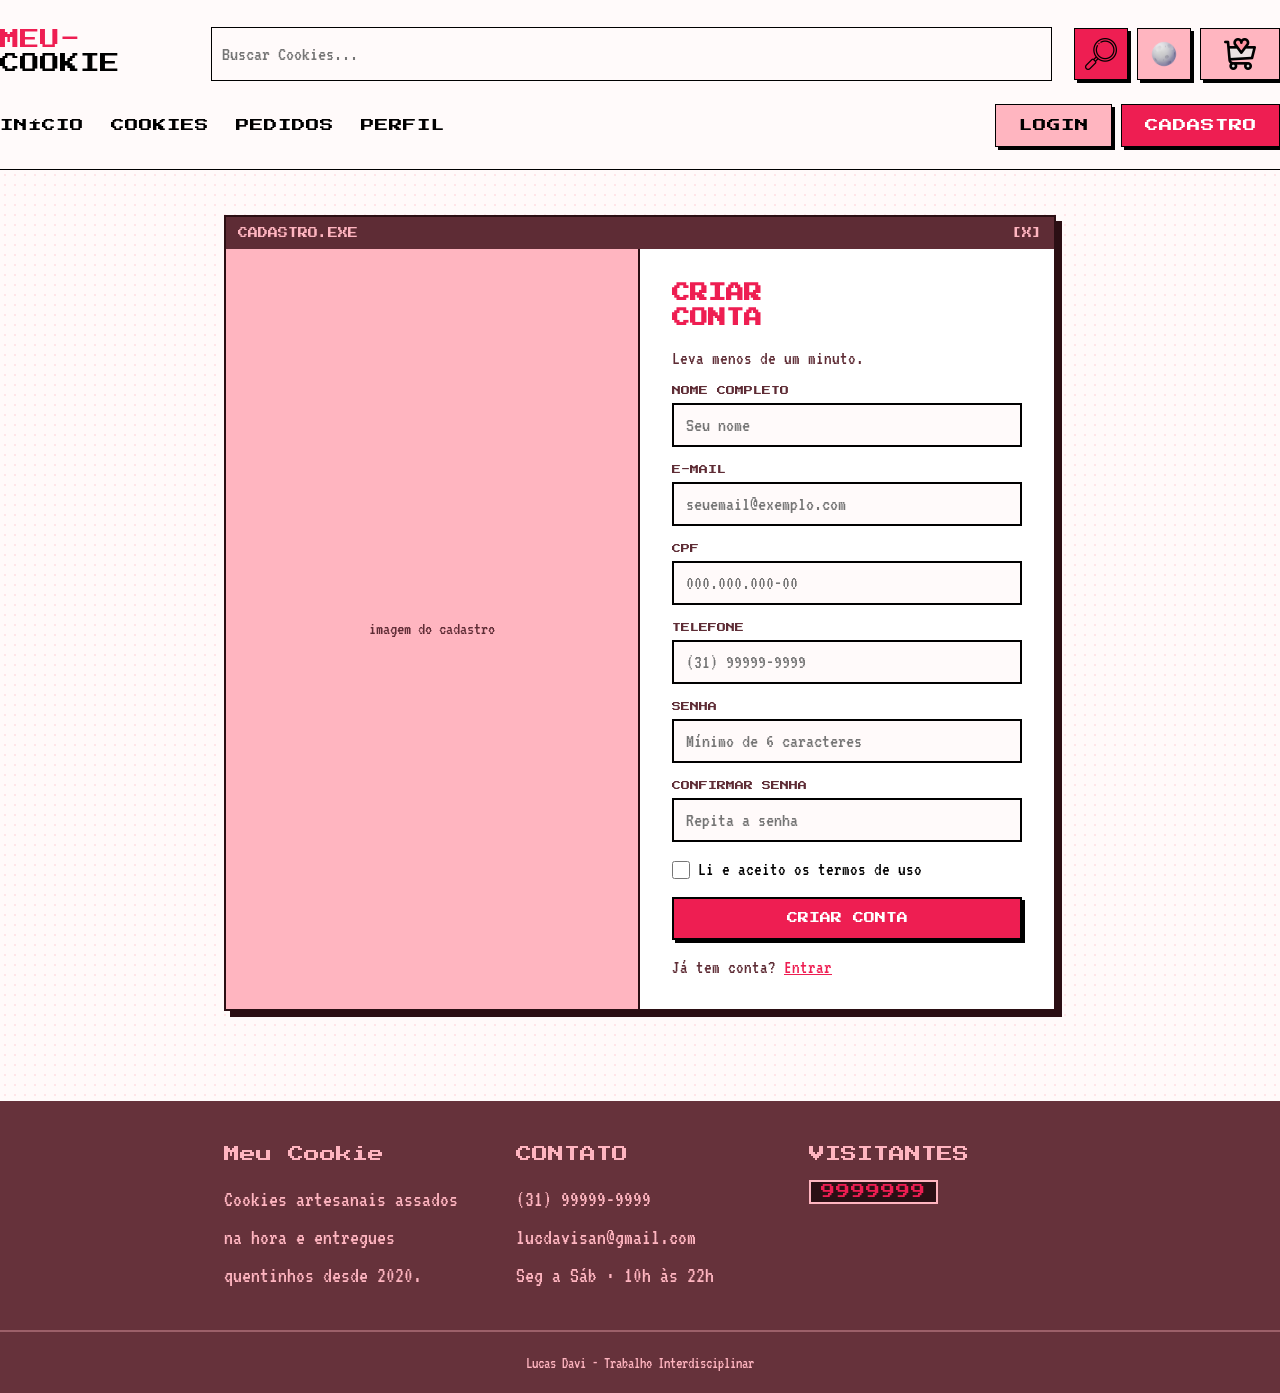
==== commit 17df46fe: "Add files via upload" ====
--- a/cadastro.html
+++ b/cadastro.html
@@ -12,29 +12,23 @@
 </head>
 
 <body>
-    <!-- Cabeçalho -->
     <header>
         <div class="header_all">
             <div class="header_top">
-                <!-- Marca -->
                 <a href="index.html" class="text_mark">
                     <p><span>MEU-</span><span>COOKIE</span></p>
                 </a>
-                <!-- Pesquisa -->
                 <input type="text" placeholder="Buscar Cookies...">
-                <!-- Botão de Busca -->
                 <div class="button_search">
                     <a href="cookie.html">
                         <img src="img/lupa.png" alt="Buscar">
                     </a>
                 </div>
-                <!-- Modo Claro e Escuro -->
                 <div class="change_mode">
                     <a href="#">
                         <img src="img/lua.png" alt="Mudar para o modo escuro">
                     </a>
                 </div>
-                <!-- Carrinho -->
                 <div class="shopping_cart">
                     <a href="carrinho.html">
                         <img src="img/carrinho.png" alt="Carrinho">
@@ -64,7 +58,6 @@
                 <a href="index.html">[X]</a>
             </div>
             <div class="acesso_conteudo">
-                <!-- IMAGEM: ilustração ao lado do formulário (ex: cookie sorrindo em pixel art) -->
                 <div class="espaco_imagem">imagem do cadastro</div>
 
                 <form action="perfil.html" id="form_cadastro">
@@ -81,13 +74,18 @@
                             <input type="email" id="cad_email" placeholder="seuemail@exemplo.com" required>
                         </div>
                         <div class="campo">
+                            <label for="cad_cpf">CPF</label>
+                            <input type="text" id="cad_cpf" placeholder="000.000.000-00" maxlength="14" required>
+                        </div>
+                        <div class="campo">
                             <label for="cad_telefone">TELEFONE</label>
                             <input type="tel" id="cad_telefone" placeholder="(31) 99999-9999" maxlength="15"
                                 pattern="\(\d{2}\) \d{5}-\d{4}" title="Digite no formato (31) 99999-9999" required>
                         </div>
                         <div class="campo">
                             <label for="cad_senha">SENHA</label>
-                            <input type="password" id="cad_senha" placeholder="Mínimo de 6 caracteres" minlength="6" required>
+                            <input type="password" id="cad_senha" placeholder="Mínimo de 6 caracteres" minlength="6"
+                                required>
                         </div>
                         <div class="campo">
                             <label for="cad_senha2">CONFIRMAR SENHA</label>
@@ -134,39 +132,58 @@
         </div>
     </footer>
 
+    <script src="api.js"></script>
     <script src="conta.js"></script>
     <script src="cabecalho.js"></script>
     <script src="layout.js"></script>
     <script>
-        // quem já está logado não precisa criar conta
-        if (usuarioLogado()) irDepoisDoLogin();
+        if (usuarioLogado() !== null) {
+            irDepoisDoLogin();
+        }
 
-        document.getElementById('form_cadastro').addEventListener('submit', (e) => {
-            e.preventDefault();
-            const email = document.getElementById('cad_email').value.trim().toLowerCase();
+        // CPF formatado enquanto digita: 000.000.000-00
+        document.getElementById('cad_cpf').addEventListener('input', function (evento) {
+            const n = evento.target.value.replace(/\D/g, '').slice(0, 11);
+            let texto = n.slice(0, 3);
+            if (n.length > 3) texto += '.' + n.slice(3, 6);
+            if (n.length > 6) texto += '.' + n.slice(6, 9);
+            if (n.length > 9) texto += '-' + n.slice(9);
+            evento.target.value = texto;
+        });
+
+        document.getElementById('form_cadastro').addEventListener('submit', async function (evento) {
+            evento.preventDefault();
+            document.getElementById('erro_cadastro').hidden = true;
+
             const senha = document.getElementById('cad_senha').value;
             const confirmar = document.getElementById('cad_senha2').value;
-            const erro = document.getElementById('erro_cadastro');
 
-            let problema = '';
-            if (senha !== confirmar) problema = 'As senhas não são iguais.';
-            else if (buscarUsuario(email)) problema = 'Já existe uma conta com esse e-mail.';
+            if (senha !== confirmar) {
+                mostrarErroEm('erro_cadastro', 'As senhas não são iguais.');
+                return;
+            }
 
-            erro.textContent = problema;
-            erro.hidden = !problema;
-            if (problema) return;
+            const botao = evento.target.querySelector('button[type="submit"]');
+            botao.disabled = true;
 
-            salvarUsuario({
-                nome: document.getElementById('cad_nome').value.trim(),
-                email,
-                telefone: document.getElementById('cad_telefone').value.trim(),
-                senha,
-                criadoEm: Date.now()
-            });
-            entrar(email, true);
-            irDepoisDoLogin();
+            try {
+                // vai para o back-end (POST /api/usuarios) — quem verifica e-mail repetido é ele
+                const usuario = await api.cadastrar({
+                    nome: document.getElementById('cad_nome').value.trim(),
+                    email: document.getElementById('cad_email').value.trim().toLowerCase(),
+                    cpf: document.getElementById('cad_cpf').value.trim(),
+                    telefone: document.getElementById('cad_telefone').value.trim(),
+                    senha: senha
+                });
+
+                entrar(usuario, true);
+                irDepoisDoLogin();
+            } catch (erro) {
+                mostrarErroEm('erro_cadastro', erro.message);
+                botao.disabled = false;
+            }
         });
     </script>
 </body>
 
-</html>
+</html>
--- a/style.css
+++ b/style.css
@@ -1,2121 +1,2042 @@
-* {
-    margin: 0;
-    padding: 0;
-    user-select: none;
-}
-
-body {
-    background-color: #FFFAFA;
-    background-image: radial-gradient(#FFB5C0 0.0001px, transparent 1px);
-    background-size: 10px 10px;
-}
-
-.migalha {
-    position: fixed;
-    pointer-events: none;
-    z-index: 9999;
-    border-radius: 2px;
-}
-
-/* gatinho que atravessa a tela (criado pelo layout.js) */
-.gatinho {
-    position: fixed;
-    left: 0;
-    width: 160px;
-    height: 160px;
-    pointer-events: none;
-    z-index: 9998;
-    image-rendering: pixelated;
-}
-
-/* ===== CABEÇALHO ===== */
-header {
-    position: fixed;
-    top: 0;
-    left: 0;
-    right: 0;
-    z-index: 100;
-    transition: transform 0.4s ease;
-}
-
-header.escondido {
-    transform: translateY(-100%);
-}
-
-header .header_all {
-    width: 100%;
-    border-bottom: 1.5px black solid;
-    background-color: #FFFAFA;
-    box-sizing: border-box;
-    padding: 3vh 0 2.5vh;
-    display: grid;
-    justify-content: center;
-    row-gap: 2.5vh;
-}
-
-header .header_top {
-    display: flex;
-    align-items: center;
-}
-
-header .header_bottom {
-    display: flex;
-    justify-content: space-between;
-    align-items: center;
-}
-
-header .text_mark {
-    line-height: 2.2vh;
-    color: black;
-    text-decoration: none;
-}
-
-header .text_mark span {
-    font-family: "Press Start 2P", system-ui;
-    font-size: 2.2vh;
-}
-
-header .text_mark span:first-child {
-    color: #EE1E52;
-}
-
-header .header_top input {
-    box-sizing: border-box;
-    padding-left: 10px;
-    margin-left: 2vh;
-    height: 6vh;
-    width: 97vh;
-    background-color: #FFFAFA;
-    border: 1.8px black solid;
-    font-family: "VT323", monospace;
-    font-size: 20px;
-    color: black;
-    border-radius: 0;
-}
-
-header .button_search,
-header .change_mode,
-header .shopping_cart {
-    height: 5.5vh;
-    margin-left: 1vh;
-    border: 1.8px black solid;
-    box-shadow: 3px 3px 0 black;
-    background-color: #FFB5C0;
-}
-
-header .button_search {
-    width: 6vh;
-    margin-left: 2.5vh;
-    background-color: #EE1E52;
-}
-
-header .change_mode {
-    width: 6vh;
-}
-
-header .shopping_cart {
-    width: 9vh;
-}
-
-header .button_search a,
-header .change_mode a,
-header .shopping_cart a {
-    display: flex;
-    align-items: center;
-    justify-content: center;
-    width: 100%;
-    height: 100%;
-    background: transparent;
-    border: none;
-    cursor: pointer;
-}
-
-header .button_search img,
-header .change_mode img,
-header .shopping_cart img {
-    width: 65%;
-    height: 65%;
-    object-fit: contain;
-}
-
-header .menu {
-    display: flex;
-    gap: 3vh;
-}
-
-header .menu a {
-    font-family: "Press Start 2P", system-ui;
-    font-size: 1.5vh;
-    color: black;
-    text-decoration: none;
-}
-
-header .menu a:hover,
-header .menu a.active {
-    color: #EE1E52;
-    text-decoration: underline;
-}
-
-header .auth {
-    display: flex;
-    gap: 1vh;
-}
-
-header .auth a {
-    display: inline-block;
-    text-decoration: none;
-    font-family: "Press Start 2P", system-ui;
-    font-size: 1.5vh;
-    padding: 1.5vh 2.5vh;
-    border: 1.8px black solid;
-    box-shadow: 3px 3px 0 black;
-    cursor: pointer;
-}
-
-header .auth .login {
-    background-color: #FFB5C0;
-    color: black;
-}
-
-header .auth .register {
-    background-color: #EE1E52;
-    color: white;
-}
-
-main {
-    min-height: 60vh;
-}
-
-#principal_page #body_site {
-    width: 100%;
-    min-height: 100vh;
-    display: flex;
-    flex-direction: column;
-    align-items: center;
-}
-
-#principal_page #body_site .first_banner {
-    margin-top: 5vh;
-    width: 65%;
-    height: 55vh;
-    background-color: white;
-    border: 2px black solid;
-    box-shadow: 5px 5px 0.5px 0.5px black;
-    display: flex;
-    flex-direction: column;
-}
-
-#principal_page #body_site .first_banner .window_bar {
-    height: 4.5vh;
-    background-color: #5E2C35;
-    color: #FFB5C0;
-    font-family: "Press Start 2P", system-ui;
-    font-size: 1.3vh;
-    display: flex;
-    justify-content: space-between;
-    align-items: center;
-    padding: 0 1.5vh;
-}
-
-#principal_page #body_site .first_banner .window_bar .window_buttons {
-    display: flex;
-    gap: 1vh;
-}
-
-#principal_page #body_site .first_banner .banner_content {
-    flex: 1;
-    display: flex;
-}
-
-#principal_page #body_site .first_banner .text_banner {
-    width: 45%;
-    height: 100%;
-    background-color: white;
-}
-
-#principal_page #body_site .first_banner .img_banner {
-    width: 55%;
-    height: 100%;
-    background-image: url(cookie_banner.png);
-    background-size: cover;
-    background-position: center;
-    background-repeat: no-repeat;
-}
-
-#principal_page #body_site .first_banner .text_banner p:nth-last-of-type(2) {
-    font-family: "Press Start 2P", system-ui;
-    color: #EE1E52;
-    font-size: 35px;
-    margin-left: 40px;
-    margin-top: 40px;
-}
-
-#principal_page #body_site .first_banner .text_banner p:nth-last-of-type(1) {
-    font-family: "VT323", monospace;
-    color: black;
-    font-size: 22px;
-    margin-left: 40px;
-    margin-top: 20px;
-}
-
-#principal_page #body_site .first_banner .text_banner .banner_buttons {
-    display: flex;
-    gap: 15px;
-    margin-left: 40px;
-    margin-top: 25px;
-}
-
-#principal_page #body_site .first_banner .text_banner .banner_buttons a {
-    font-family: "Press Start 2P", system-ui;
-    font-size: 12px;
-    text-decoration: none;
-    padding: 16px 20px;
-    border: 2px black solid;
-    box-shadow: 3px 3px 0 black;
-    cursor: pointer;
-}
-
-#principal_page #body_site .first_banner .text_banner .view_cookies {
-    background-color: #EE1E52;
-    color: white;
-}
-
-#principal_page #body_site .first_banner .text_banner .create_account {
-    background-color: #FFB5C0;
-    color: black;
-}
-
-#principal_page #body_site .play_game {
-    margin-top: 7vh;
-    width: 100%;
-    height: 30vh;
-    display: flex;
-    flex-direction: column;
-    align-items: center;
-}
-
-#principal_page #body_site .play_game p {
-    font-family: "Press Start 2P", system-ui;
-}
-
-#principal_page #body_site .play_game a {
-    font-family: "VT323", monospace;
-    font-size: 20px;
-    text-decoration: none;
-    color: white;
-    padding: 16px 128px;
-    margin-top: 1vh;
-    background-color: #EE1E52;
-    border: 2px black solid;
-    box-shadow: 3px 3px 0 black;
-}
-
-#principal_page .mais_vendidos {
-    margin-top: -14vh;
-    width: 100%;
-    display: flex;
-    flex-direction: column;
-}
-
-#principal_page .mais_vendidos p{
-    font-family: "Press Start 2P", system-ui;
-    color: #EE1E52;
-    font-size: 20px;
-    margin-left: 40vh;
-    margin-bottom: 3vh;
-    white-space: nowrap;
-    flex-shrink: 0;
-}
-
-#principal_page .mais_vendidos .produtos{
-    display: flex;
-    justify-content: center;
-    gap: 3vh;
-}
-
-#principal_page .mais_vendidos .produtos div{
-    width: 30vh;
-    height: 40vh;
-    background-color: white;
-    border: 2px black solid;
-    box-shadow: 8px 8px 0 #000;
-}
-
-#principal_page{
-    width: 100%;
-    height: 230vh;
-}
-
-#principal_page .biscoito_3d {
-    margin-top: 10vh;
-    width: 100%;
-    display: flex;
-    flex-direction: column;
-    align-items: center;
-}
-
-#principal_page .biscoito_3d p{
-    font-family: "Press Start 2P", system-ui;
-    color: #EE1E52;
-    font-size: 20px;
-    text-align: center;
-    margin-bottom: 5vh;
-}
-
-#principal_page .biscoito_3d .janela_3d {
-    display: block;
-    box-sizing: border-box;
-    text-decoration: none;
-    width: 400px;
-    padding: 0;
-    background-color: white;
-    border: 3px #2B0F14 solid;
-    box-shadow: 8px 8px 0 #2B0F14;
-    cursor: pointer;
-    text-align: left;
-}
-
-#principal_page .biscoito_3d .janela_3d:hover {
-    transform: translate(-2px, -2px);
-    box-shadow: 10px 10px 0 #2B0F14;
-}
-
-#principal_page .biscoito_3d .window_bar,
-#principal_page .fundo_3d .window_bar {
-    height: 4.5vh;
-    background-color: #5E2C35;
-    color: #FFB5C0;
-    font-family: "Press Start 2P", system-ui;
-    font-size: 1.3vh;
-    display: flex;
-    justify-content: space-between;
-    align-items: center;
-    padding: 0 1.5vh;
-}
-
-#principal_page .biscoito_3d .cookie-3d{
-    display: block;
-    width: 100%;
-    height: 350px;
-    background: transparent;
-    pointer-events: none;
-}
-
-#principal_page .fundo_3d {
-    position: fixed;
-    inset: 0;
-    z-index: 1000;
-    display: flex;
-    align-items: center;
-    justify-content: center;
-    padding: 12px;
-    background: rgba(15, 4, 8, .85);
-    backdrop-filter: blur(3px);
-    -webkit-backdrop-filter: blur(3px);
-    animation: cg-fade .2s ease-out;
-}
-
-#principal_page .fundo_3d[hidden] {
-    display: none;
-}
-
-#principal_page .fundo_3d .janela_3d_aberta {
-    width: min(600px, calc(100vw - 32px));
-    background-color: white;
-    border: 3px #2B0F14 solid;
-    box-shadow: 8px 8px 0 #000;
-}
-
-#principal_page .fundo_3d .window_bar a {
-    font: inherit;
-    text-decoration: none;
-    color: #FFB5C0;
-    background: transparent;
-    border: 0;
-    padding: 2px 6px;
-    cursor: pointer;
-}
-
-#principal_page .fundo_3d .window_bar a:hover {
-    background-color: #EE1E52;
-    color: white;
-}
-
-#principal_page .fundo_3d .cookie-3d-grande {
-    display: block;
-    width: 100%;
-    height: min(500px, 65vh);
-    background: transparent;
-}
-
-#principal_page .fundo_3d p {
-    font-family: "VT323", monospace;
-    font-size: 20px;
-    text-align: center;
-    padding: 1.5vh 0;
-    border-top: 2px #2B0F14 solid;
-}
-
-footer {
-    width: 100%;
-    background-color: #66323B;
-    color: #FFB5C0;
-    font-family: "VT323", monospace;
-}
-
-footer .rodape_colunas {
-    width: 65%;
-    margin: 0 auto;
-    padding: 5vh 0 4vh;
-    display: grid;
-    grid-template-columns: repeat(3, 1fr);
-    gap: 5vh;
-}
-
-footer .rodape_coluna {
-    display: flex;
-    flex-direction: column;
-    align-items: flex-start;
-}
-
-footer h4 {
-    font-family: "Press Start 2P", system-ui;
-    font-size: 16px;
-    font-weight: normal;
-    margin-bottom: 18px;
-}
-
-footer p {
-    font-size: 22px;
-    line-height: 38px;
-}
-
-footer small {
-    font-size: 15px;
-    opacity: 0.85;
-}
-
-footer .contador {
-    font-family: "Press Start 2P", system-ui;
-    font-size: 14px;
-    color: #EE1E52;
-    background-color: #2B0F14;
-    border: 2px #FFB5C0 solid;
-    padding: 3px 10px;
-    margin-bottom: 26px;
-    letter-spacing: 1px;
-}
-
-footer .cursor_piscando {
-    animation: rodape-pisca 1s steps(1) infinite;
-}
-
-footer .rodape_copy {
-    border-top: 2px rgba(255, 181, 192, 0.35) solid;
-    padding: 2.5vh 0;
-    text-align: center;
-}
-
-footer .rodape_copy p {
-    font-size: 16px;
-    line-height: normal;
-}
-
-@media (max-width: 700px) {
-    footer .rodape_colunas {
-        width: auto;
-        padding: 5vh 16px 4vh;
-        grid-template-columns: 1fr;
-    }
-}
-
-#cardapio_cookie main .bar_search_e_tals p{
-    font-family: var(--fonte-Player);
-    color: #EE1E52;
-    margin-top: 5vh;
-    margin-left: 30vh;
-    font-size: 23px;
-}
-
-#cardapio_cookie main .search_bar-div{
-    display: flex;
-}
-
-#cardapio_cookie main .search_bar-div input{
-    margin-left: 30vh;
-    margin-top: 3vh;
-    height: 6vh;
-    width: 45vh;
-    border: 2.5px black solid;
-    font-family: var(--fonte-VT3);
-    font-size: 18px;
-    padding-left: 2vh;
-}
-
-#cardapio_cookie main .search_bar-div a:nth-last-of-type(2){
-    border: 2px black solid;
-    box-shadow: 3px 3px 0 black;
-    margin-left: 3vh;
-    margin-top: 3vh;
-    width: 15vh;
-    height: 6vh;
-    background-color: #f9c5d1;
-}
-
-
-#cardapio_cookie main .search_bar-div a:nth-last-of-type(1){
-    border: 2px black solid;
-    box-shadow: 3px 3px 0 black;
-    margin-left: 3vh;
-    margin-top: 3vh;
-    width: 15vh;
-    height: 6vh;
-    background-color: #f9c5d1;
-}
-
-#cardapio_cookie main .search_bar-div a:nth-last-of-type(3){
-    border: 2px black solid;
-    box-shadow: 3px 3px 0 black;
-    margin-left: 3vh;
-    margin-top: 3vh;
-    width: 15vh;
-    height: 6vh;
-    background-color: #f9c5d1;
-}
-
-#cardapio_cookie main .search_bar-div a:nth-last-of-type(4){
-    border: 2px black solid;
-    box-shadow: 3px 3px 0 black;
-    margin-left: 3vh;
-    margin-top: 3vh;
-    width: 15vh;
-    height: 6vh;
-    background-color: #EE1E52;
-}
-
-/* botões de categoria do cardápio: o vermelho marca a categoria escolhida */
-#cardapio_cookie main .search_bar-div a {
-    display: flex;
-    align-items: center;
-    justify-content: center;
-    text-decoration: none;
-    font-family: var(--fonte-Player);
-    font-size: clamp(7px, 1.1vh, 11px);
-    color: black;
-}
-
-#cardapio_cookie main .search_bar-div a:not(.active) {
-    background-color: #f9c5d1;
-}
-
-#cardapio_cookie main .search_bar-div a.active {
-    background-color: #EE1E52;
-    color: white;
-}
-
-/* cards que não batem com a busca */
-#cardapio_cookie main .card_cookie[hidden] {
-    display: none;
-}
-
-#cardapio_cookie main .mother_cookies .cookies{
-    box-sizing: border-box;   
-    width: 100%;
-    margin-top: 4vh;
-    padding: 4vh 0;
-    display: grid;
-    grid-template-columns: repeat(4, 26vh);
-    justify-content: center;
-    gap: 5vh;
-}
-
-#cardapio_cookie main .card_cookie {
-    box-sizing: border-box;
-    width: 26vh;
-    height: 50vh;
-    background-color: white;
-    border: 2px #2B0F14 solid;
-    box-shadow: 5px 5px 0 #2B0F14;
-    display: flex;
-    flex-direction: column;
-}
-
-#cardapio_cookie main .card_img {
-    height: 22vh;
-    background-color: #FFB5C0;
-    border-bottom: 2px #2B0F14 solid;
-    display: flex;
-    align-items: center;
-    justify-content: center;
-}
-
-#cardapio_cookie main .card_img img {
-    width: 75%;
-    image-rendering: pixelated;
-}
-
-#cardapio_cookie main .card_info {
-    flex: 1;
-    padding: 1.5vh;
-    display: flex;
-    flex-direction: column;
-    align-items: flex-start;
-    gap: 0.8vh;
-}
-
-#cardapio_cookie main .card_tag {
-    font-family: var(--fonte-VT3);
-    font-size: 1.6vh;
-    background-color: #FFB5C0;
-    color: #2B0F14;
-    padding: 0.2vh 0.6vh;
-}
-
-#cardapio_cookie main .card_info h3 {
-    font-family: var(--fonte-Player);
-    font-size: 1.2vh;
-    font-weight: normal;
-    color: #2B0F14;
-}
-
-#cardapio_cookie main .card_info p {
-    font-family: var(--fonte-VT3);
-    font-size: 1.9vh;
-    color: #5E2C35;
-}
-
-#cardapio_cookie main .card_preco {
-    font-family: var(--fonte-VT3);
-    font-size: 2.6vh;
-    color: #EE1E52;
-}
-
-#cardapio_cookie main .card_info a {
-    display: block;
-    box-sizing: border-box;
-    text-align: center;
-    text-decoration: none;
-    margin-top: auto;
-    width: 100%;
-    padding: 1.2vh 0;
-    font-family: var(--fonte-Player);
-    font-size: 1.1vh;
-    color: white;
-    background-color: #EE1E52;
-    border: 2px #2B0F14 solid;
-    box-shadow: 3px 3px 0 #2B0F14;
-    cursor: pointer;
-}
-
-#cardapio_cookie main .card_info a:active {
-    transform: translate(2px, 2px);
-    box-shadow: 1px 1px 0 #2B0F14;
-}
-
-
-
-
-
-
-
-
-
-
-
-
-
-
-
-
-
-
-
-
-
-/* ===== JOGO CHUVA DE COOKIES (tudo começa com cg- para não bater com o resto do site OBVIAMENTE FEITO COM IA) ===== */
-:root {
-    --cg-panel: #ffffff;
-    --cg-ink: #3b1a1f;
-    --cg-muted: #7d4a52;
-    --cg-pink: #ee2a5e;
-    --cg-pink-soft: #f9c5d1;
-    --cg-wine: #5a2a33;
-    --cg-wine-deep: #3d1c23;
-    --cg-cream: #fff3e6;
-    --cg-gold: #ffd23f;
-    --fonte-VT3: "VT323", "Courier New", ui-monospace, monospace;
-    --fonte-Player: "Press Start 2P", system-ui;
-}
-
-body.cg-travado {
-    overflow: hidden
-}
-
-/* fundo escuro por trás da janela do jogo */
-#principal_page .cg-fundo {
-    position: fixed;
-    inset: 0;
-    z-index: 1000;
-    display: flex;
-    align-items: center;
-    justify-content: center;
-    padding: 12px;
-    background: rgba(15, 4, 8, .85);
-    backdrop-filter: blur(3px);
-    -webkit-backdrop-filter: blur(3px)
-}
-
-#principal_page .cg-fundo[hidden],
-#principal_page .cg-fundo [hidden] {
-    display: none !important
-}
-
-#principal_page .cg-fundo:not([hidden]) {
-    animation: cg-fade .2s ease-out
-}
-
-@keyframes cg-fade {
-    from {
-        opacity: 0
-    }
-}
-
-#principal_page .cg-win {
-    position: relative;
-    width: min(560px, calc(100vw - 32px));
-    max-height: calc(100dvh - 24px);
-    overflow: auto;
-    background: var(--cg-panel);
-    border: 3px solid #000;
-    box-shadow: 8px 8px 0 #000;
-    font-family: var(--cg-mono);
-    font-size: 20px;
-    color: var(--cg-ink);
-    box-sizing: border-box
-}
-
-#principal_page .cg-win * {
-    box-sizing: border-box
-}
-
-#principal_page .cg-win.cg-in {
-    animation: cg-in .25s steps(5)
-}
-
-@keyframes cg-in {
-    from {
-        transform: translateY(4%) scale(.9);
-        opacity: 0
-    }
-}
-
-#principal_page .cg-bar {
-    background: var(--cg-wine);
-    color: var(--cg-cream);
-    font-family: var(--cg-pixel);
-    font-weight: 700;
-    font-size: .78rem;
-    letter-spacing: .08em;
-    display: flex;
-    justify-content: space-between;
-    align-items: center;
-    padding: 5px 6px 5px 12px
-}
-
-#principal_page .cg-x {
-    font: inherit;
-    background: transparent;
-    color: var(--cg-cream);
-    border: 0;
-    cursor: pointer;
-    text-decoration: none;
-    padding: 2px 8px;
-    letter-spacing: .06em
-}
-
-#principal_page .cg-x:hover {
-    background: var(--cg-pink)
-}
-
-#principal_page .cg-hud {
-    display: flex;
-    justify-content: space-between;
-    align-items: center;
-    gap: 10px;
-    padding: 8px 12px;
-    border-bottom: 3px solid var(--cg-wine-deep);
-    background: var(--cg-cream);
-    font-size: 1.15rem;
-    font-variant-numeric: tabular-nums
-}
-
-#principal_page .cg-hud b {
-    font-family: var(--cg-pixel);
-    font-size: .7rem;
-    letter-spacing: .1em;
-    color: var(--cg-muted);
-    margin-right: 6px
-}
-
-#principal_page .cg-hearts {
-    color: var(--cg-pink);
-    letter-spacing: .15em;
-    font-size: 1.25rem
-}
-
-#principal_page .cg-hearts .off {
-    color: var(--cg-pink-soft)
-}
-
-#principal_page .cg-stage {
-    position: relative;
-    background: var(--cg-wine)
-}
-
-#principal_page .cg-canvas {
-    display: block;
-    width: 100%;
-    height: auto;
-    aspect-ratio: 4/3;
-    image-rendering: pixelated;
-    image-rendering: crisp-edges;
-    touch-action: none;
-    cursor: none;
-    outline: none
-}
-
-#principal_page .cg-over {
-    position: absolute;
-    inset: 0;
-    display: flex;
-    flex-direction: column;
-    align-items: center;
-    justify-content: center;
-    gap: 12px;
-    text-align: center;
-    padding: 16px;
-    background: rgba(25, 8, 12, .85);
-    color: var(--cg-cream)
-}
-
-#principal_page .cg-over h3 {
-    font-family: var(--cg-pixel);
-    font-weight: 700;
-    font-size: clamp(1.6rem, 6vw, 2.4rem);
-    color: var(--cg-pink);
-    margin: 0;
-    line-height: 1;
-    text-shadow: 3px 3px 0 #000;
-    text-transform: uppercase
-}
-
-#principal_page .cg-over p {
-    margin: 0;
-    font-size: 1.2rem;
-    line-height: 1.2;
-    max-width: 30ch
-}
-
-#principal_page .cg-legend {
-    display: flex;
-    gap: 16px;
-    flex-wrap: wrap;
-    justify-content: center;
-    font-size: 1.05rem
-}
-
-#principal_page .cg-legend span {
-    display: flex;
-    align-items: center;
-    gap: 6px
-}
-
-#principal_page .cg-legend canvas {
-    width: 24px;
-    height: 24px;
-    image-rendering: pixelated
-}
-
-#principal_page .cg-btns {
-    display: flex;
-    gap: 12px;
-    flex-wrap: wrap;
-    justify-content: center
-}
-
-#principal_page .cg-btn {
-    font-family: var(--cg-pixel);
-    font-weight: 700;
-    font-size: .82rem;
-    letter-spacing: .07em;
-    text-transform: uppercase;
-    cursor: pointer;
-    padding: 10px 16px;
-    border: 3px solid #000;
-    background: var(--cg-pink);
-    color: #fff;
-    box-shadow: 4px 4px 0 #000;
-    border-radius: 0;
-    text-decoration: none;
-    display: inline-block
-}
-
-#principal_page .cg-btn.cg-ghost {
-    background: var(--cg-pink-soft);
-    color: var(--cg-wine-deep)
-}
-
-#principal_page .cg-btn:active {
-    transform: translate(3px, 3px);
-    box-shadow: 1px 1px 0 #000
-}
-
-#principal_page .cg-btn:focus-visible,
-#principal_page .cg-x:focus-visible {
-    outline: 3px dashed var(--cg-gold);
-    outline-offset: 3px
-}
-
-#principal_page .cg-record {
-    font-family: var(--cg-pixel);
-    font-weight: 700;
-    color: var(--cg-gold);
-    letter-spacing: .1em;
-    font-size: .85rem;
-    animation: cg-blink 1s steps(1) infinite
-}
-
-#principal_page .cg-help {
-    font-size: 1rem;
-    opacity: .8
-}
-
-@keyframes cg-blink {
-    50% {
-        opacity: 0
-    }
-}
-
-@media (prefers-reduced-motion: reduce) {
-
-    .cg-win.cg-in,
-    .cg-record,
-    .cg-fundo:not([hidden]) {
-        animation: none
-    }
-}
-
-@media (max-width: 700px) {
-
-    header .header_all {
-        display: flex;
-        flex-direction: column;
-        padding: 20px 24px 16px;
-        row-gap: 16px;
-    }
-
-    header .header_top {
-        gap: 10px;
-    }
-
-    header .header_top input {
-        flex: 1;
-        min-width: 0;
-        width: auto;
-        height: 44px;
-        margin-left: 12px;
-    }
-
-    header .button_search,
-    header .change_mode,
-    header .shopping_cart {
-        flex-shrink: 0;
-        height: 44px;
-        width: 44px;
-        margin-left: 0;
-    }
-
-    header .shopping_cart {
-        width: 60px;
-    }
-
-    header .text_mark span {
-        font-size: 16px;
-    }
-
-    header .menu a,
-    header .auth a {
-        font-size: 11px;
-    }
-
-    header .auth a {
-        padding: 12px 16px;
-    }
-
-    #principal_page {
-        height: auto;
-        padding-bottom: 64px;
-    }
-
-    #principal_page #body_site {
-        min-height: 0;
-    }
-
-    #principal_page #body_site .first_banner {
-        width: calc(100% - 48px);
-        height: auto;
-        min-height: 380px;
-    }
-
-    #principal_page #body_site .play_game {
-        height: auto;
-        margin-top: 48px;
-    }
-
-    #principal_page .mais_vendidos {
-        margin-top: 56px;
-    }
-
-    #principal_page .mais_vendidos p {
-        margin-left: 24px;
-    }
-
-    #principal_page .mais_vendidos .produtos {
-        display: grid;
-        grid-template-columns: repeat(auto-fill, minmax(180px, 1fr));
-        gap: 20px;
-        padding: 0 24px;
-    }
-
-    #principal_page .mais_vendidos .produtos div {
-        width: auto;
-        height: 260px;
-    }
-
-    #principal_page .biscoito_3d {
-        margin-top: 64px;
-    }
-
-    /* Cardápio */
-    #cardapio_cookie main .bar_search_e_tals p {
-        margin-left: 24px;
-    }
-
-    #cardapio_cookie main .search_bar-div {
-        flex-wrap: wrap;
-        gap: 12px;
-        padding: 0 24px;
-        margin-top: 20px;
-    }
-
-    #cardapio_cookie main .search_bar-div input {
-        box-sizing: border-box;
-        flex: 1 1 260px;
-        width: auto;
-        height: 44px;
-        margin: 0;
-    }
-
-    #cardapio_cookie main .search_bar-div a:nth-last-of-type(1),
-    #cardapio_cookie main .search_bar-div a:nth-last-of-type(2),
-    #cardapio_cookie main .search_bar-div a:nth-last-of-type(3),
-    #cardapio_cookie main .search_bar-div a:nth-last-of-type(4) {
-        flex: 0 0 80px;
-        height: 44px;
-        width: auto;
-        margin: 0;
-    }
-
-    #cardapio_cookie main .mother_cookies .cookies {
-        grid-template-columns: repeat(auto-fill, minmax(200px, 1fr));
-        gap: 24px;
-        padding: 24px;
-    }
-
-    #cardapio_cookie main .card_cookie {
-        width: auto;
-        height: auto;
-        min-height: 360px;
-    }
-
-    #cardapio_cookie main .card_img {
-        height: 160px;
-    }
-
-    #cardapio_cookie main .card_info {
-        padding: 12px;
-        gap: 8px;
-    }
-
-    #cardapio_cookie main .card_tag {
-        font-size: 16px;
-        padding: 2px 6px;
-    }
-
-    #cardapio_cookie main .card_info h3 {
-        font-size: 11px;
-        line-height: 1.4;
-    }
-
-    #cardapio_cookie main .card_info p {
-        font-size: 18px;
-    }
-
-    #cardapio_cookie main .card_preco {
-        font-size: 22px;
-    }
-
-    #cardapio_cookie main .card_info a {
-        font-size: 10px;
-        padding: 12px 0;
-    }
-
-    /* Cabeçalho */
-    header .header_all {
-        padding: 16px 16px 14px;
-        row-gap: 14px;
-    }
-
-    header .header_top {
-        flex-wrap: wrap;
-        gap: 8px;
-    }
-
-    header .text_mark {
-        flex-basis: 100%;
-        text-align: center;
-        margin-bottom: 4px;
-    }
-
-    header .header_top input {
-        margin-left: 0;
-        font-size: 18px;
-    }
-
-    header .button_search {
-        margin-left: 0;
-    }
-
-    header .shopping_cart {
-        width: 52px;
-    }
-
-    header .header_bottom {
-        flex-direction: column;
-        gap: 14px;
-    }
-
-    header .menu {
-        flex-wrap: wrap;
-        justify-content: center;
-        gap: 12px 18px;
-    }
-
-    header .menu a {
-        font-size: 10px;
-        padding: 4px 0;
-    }
-
-    header .auth {
-        width: 100%;
-        gap: 10px;
-    }
-
-    header .auth a {
-        flex: 1;
-        text-align: center;
-        font-size: 10px;
-        padding: 12px 8px;
-    }
-
-    /* Banner */
-    #principal_page #body_site .first_banner {
-        width: calc(100% - 32px);
-        box-sizing: border-box;
-        margin-top: 24px;
-        min-height: 0;
-    }
-
-    #principal_page #body_site .first_banner .window_bar,
-    #principal_page .biscoito_3d .window_bar,
-    #principal_page .fundo_3d .window_bar {
-        height: 32px;
-        font-size: 9px;
-        padding: 0 10px;
-    }
-
-    #principal_page #body_site .first_banner .banner_content {
-        flex-direction: column;
-    }
-
-    #principal_page #body_site .first_banner .img_banner {
-        order: -1;
-        width: 100%;
-        height: 200px;
-        border-bottom: 2px black solid;
-    }
-
-    #principal_page #body_site .first_banner .text_banner {
-        width: 100%;
-        height: auto;
-        padding: 20px 16px 24px;
-        box-sizing: border-box;
-    }
-
-    #principal_page #body_site .first_banner .text_banner p:nth-last-of-type(2) {
-        font-size: 22px;
-        line-height: 1.3;
-        margin: 0;
-    }
-
-    #principal_page #body_site .first_banner .text_banner p:nth-last-of-type(1) {
-        font-size: 20px;
-        margin: 14px 0 0;
-    }
-
-    #principal_page #body_site .first_banner .text_banner p:nth-last-of-type(1) br {
-        display: none;
-    }
-
-    #principal_page #body_site .first_banner .text_banner .banner_buttons {
-        flex-wrap: wrap;
-        gap: 12px;
-        margin: 20px 0 0;
-    }
-
-    #principal_page #body_site .first_banner .text_banner .banner_buttons a {
-        flex: 1 1 140px;
-        text-align: center;
-        font-size: 10px;
-        padding: 14px 10px;
-    }
-
-    /* Jogo */
-    #principal_page #body_site .play_game {
-        margin-top: 40px;
-        padding: 0 16px;
-        box-sizing: border-box;
-    }
-
-    #principal_page #body_site .play_game p {
-        font-size: 13px;
-        text-align: center;
-        line-height: 1.5;
-    }
-
-    #principal_page #body_site .play_game a {
-        display: block;
-        box-sizing: border-box;
-        width: 100%;
-        max-width: 320px;
-        margin-top: 12px;
-        padding: 14px 0;
-        text-align: center;
-        font-size: 22px;
-    }
-
-    /* Mais vendidos */
-    #principal_page .mais_vendidos {
-        margin-top: 48px;
-    }
-
-    #principal_page .mais_vendidos p {
-        margin-left: 16px;
-        font-size: 16px;
-        white-space: normal;
-    }
-
-    #principal_page .mais_vendidos .produtos {
-        grid-template-columns: repeat(2, 1fr);
-        gap: 16px;
-        padding: 0 16px;
-    }
-
-    #principal_page .mais_vendidos .produtos div {
-        height: 220px;
-        box-shadow: 5px 5px 0 #000;
-    }
-
-    /* Biscoito 3D */
-    #principal_page .biscoito_3d {
-        margin-top: 48px;
-        padding: 0 16px;
-        box-sizing: border-box;
-    }
-
-    #principal_page .biscoito_3d p {
-        font-size: 14px;
-        line-height: 1.5;
-        margin-bottom: 24px;
-    }
-
-    #principal_page .biscoito_3d .janela_3d {
-        width: 100%;
-        max-width: 400px;
-        box-shadow: 5px 5px 0 #2B0F14;
-    }
-
-    #principal_page .biscoito_3d .cookie-3d {
-        height: 280px;
-    }
-
-    /* Rodapé */
-    footer h4 {
-        font-size: 13px;
-    }
-
-    footer p {
-        font-size: 20px;
-        line-height: 30px;
-    }
-
-    /* Cardápio */
-    #cardapio_cookie main .bar_search_e_tals p {
-        margin: 28px 0 0 16px;
-        font-size: 18px;
-    }
-
-    #cardapio_cookie main .search_bar-div {
-        padding: 0 16px;
-        gap: 10px;
-    }
-
-    #cardapio_cookie main .search_bar-div input {
-        flex-basis: 100%;
-    }
-
-    #cardapio_cookie main .search_bar-div a:nth-last-of-type(1),
-    #cardapio_cookie main .search_bar-div a:nth-last-of-type(2),
-    #cardapio_cookie main .search_bar-div a:nth-last-of-type(3),
-    #cardapio_cookie main .search_bar-div a:nth-last-of-type(4) {
-        flex: 1 1 0;
-        min-width: 0;
-        height: 40px;
-    }
-
-    #cardapio_cookie main .mother_cookies .cookies {
-        grid-template-columns: repeat(2, 1fr);
-        gap: 16px;
-        padding: 16px;
-        margin-top: 8px;
-    }
-
-    #cardapio_cookie main .card_cookie {
-        min-height: 0;
-        box-shadow: 4px 4px 0 #2B0F14;
-    }
-
-    #cardapio_cookie main .card_img {
-        height: 120px;
-    }
-
-    #cardapio_cookie main .card_info {
-        padding: 10px;
-        gap: 6px;
-    }
-
-    #cardapio_cookie main .card_tag {
-        font-size: 14px;
-    }
-
-    #cardapio_cookie main .card_info h3 {
-        font-size: 9px;
-    }
-
-    #cardapio_cookie main .card_info p {
-        font-size: 16px;
-        line-height: 1.1;
-    }
-
-    #cardapio_cookie main .card_preco {
-        font-size: 20px;
-    }
-
-    #cardapio_cookie main .card_info a {
-        font-size: 8px;
-        padding: 10px 0;
-    }
-}
-
-/* Celulares bem pequenos */
-@media (max-width: 380px) {
-
-    #cardapio_cookie main .mother_cookies .cookies,
-    #principal_page .mais_vendidos .produtos {
-        grid-template-columns: 1fr;
-    }
-}
-
-/* ===== PÁGINAS INTERNAS (perfil, pedidos, login, cadastro, carrinho) ===== */
-input,
-select {
-    user-select: text;
-}
-
-.pagina {
-    width: 65%;
-    margin: 0 auto;
-    padding: 5vh 0 10vh;
-}
-
-.titulo_pagina {
-    font-family: var(--fonte-Player);
-    color: #EE1E52;
-    font-size: 23px;
-    margin-bottom: 4vh;
-}
-
-.subtitulo_pagina {
-    font-family: var(--fonte-VT3);
-    font-size: 22px;
-    color: #5E2C35;
-    margin-top: -2vh;
-    margin-bottom: 4vh;
-}
-
-/* janela no estilo do banner da página inicial */
-.janela {
-    background-color: white;
-    border: 2px #2B0F14 solid;
-    box-shadow: 6px 6px 0 #2B0F14;
-    margin-bottom: 4vh;
-}
-
-.janela .window_bar {
-    min-height: 32px;
-    background-color: #5E2C35;
-    color: #FFB5C0;
-    font-family: var(--fonte-Player);
-    font-size: 10px;
-    display: flex;
-    justify-content: space-between;
-    align-items: center;
-    padding: 0 12px;
-}
-
-.janela .window_bar a {
-    color: #FFB5C0;
-    text-decoration: none;
-}
-
-.janela .window_bar a:hover {
-    color: white;
-    text-decoration: underline;
-}
-
-.janela_conteudo {
-    padding: 24px;
-}
-
-/* lugar reservado para colocar uma imagem depois */
-.espaco_imagem {
-    box-sizing: border-box;
-    background-color: #FFB5C0;
-    border: 2px dashed #5E2C35;
-    display: flex;
-    align-items: center;
-    justify-content: center;
-    text-align: center;
-    padding: 8px;
-    font-family: var(--fonte-VT3);
-    font-size: 18px;
-    color: #5E2C35;
-}
-
-.botao {
-    display: inline-block;
-    box-sizing: border-box;
-    text-align: center;
-    text-decoration: none;
-    font-family: var(--fonte-Player);
-    font-size: 11px;
-    padding: 14px 18px;
-    color: white;
-    background-color: #EE1E52;
-    border: 2px black solid;
-    box-shadow: 3px 3px 0 black;
-    cursor: pointer;
-}
-
-.botao.claro {
-    background-color: #FFB5C0;
-    color: black;
-}
-
-.botao:active {
-    transform: translate(2px, 2px);
-    box-shadow: 1px 1px 0 black;
-}
-
-.campos {
-    display: grid;
-    grid-template-columns: 1fr 1fr;
-    gap: 18px 24px;
-}
-
-.campo {
-    display: flex;
-    flex-direction: column;
-    gap: 8px;
-}
-
-.campo.inteiro {
-    grid-column: 1 / -1;
-}
-
-.campo label {
-    font-family: var(--fonte-Player);
-    font-size: 9px;
-    color: #5E2C35;
-}
-
-.campo input,
-.campo select {
-    box-sizing: border-box;
-    height: 44px;
-    padding: 0 12px;
-    background-color: #FFFAFA;
-    border: 2px black solid;
-    border-radius: 0;
-    font-family: var(--fonte-VT3);
-    font-size: 20px;
-    color: black;
-}
-
-.campo input:disabled {
-    background-color: white;
-    border-color: #C9A0A8;
-    color: #2B0F14;
-}
-
-.campo input:focus,
-.campo select:focus {
-    outline: 2px #EE1E52 solid;
-    outline-offset: 2px;
-}
-
-.linha_botoes {
-    display: flex;
-    gap: 12px;
-    flex-wrap: wrap;
-    margin-top: 24px;
-}
-
-.texto_pequeno {
-    font-family: var(--fonte-VT3);
-    font-size: 19px;
-    color: #5E2C35;
-}
-
-.texto_pequeno a {
-    color: #EE1E52;
-}
-
-.etiqueta {
-    display: inline-block;
-    font-family: var(--fonte-VT3);
-    font-size: 17px;
-    padding: 1px 8px;
-    border: 2px #2B0F14 solid;
-    background-color: #FFB5C0;
-    color: #2B0F14;
-}
-
-.etiqueta.andamento {
-    background-color: #F2E08A;
-}
-
-.etiqueta.entregue {
-    background-color: #B8E0B0;
-}
-
-.etiqueta.cancelado {
-    background-color: #DDD;
-}
-
-/* ===== PERFIL ===== */
-.perfil_grid {
-    display: grid;
-    grid-template-columns: 300px 1fr;
-    gap: 4vh;
-    align-items: start;
-}
-
-.perfil_usuario .espaco_imagem {
-    width: 100%;
-    aspect-ratio: 1;
-    margin-bottom: 18px;
-}
-
-.perfil_usuario h2 {
-    font-family: var(--fonte-Player);
-    font-size: 14px;
-    font-weight: normal;
-    color: #2B0F14;
-    line-height: 1.5;
-}
-
-.perfil_usuario .email {
-    font-family: var(--fonte-VT3);
-    font-size: 20px;
-    color: #5E2C35;
-    margin-top: 6px;
-    word-break: break-all;
-}
-
-.perfil_numeros {
-    list-style: none;
-    margin-top: 20px;
-    border-top: 2px #2B0F14 solid;
-}
-
-.perfil_numeros li {
-    display: flex;
-    justify-content: space-between;
-    padding: 10px 0;
-    border-bottom: 2px dashed #FFB5C0;
-    font-family: var(--fonte-VT3);
-    font-size: 20px;
-}
-
-.perfil_numeros li span:last-child {
-    font-family: var(--fonte-Player);
-    font-size: 12px;
-    color: #EE1E52;
-}
-
-.perfil_usuario .botao {
-    width: 100%;
-    margin-top: 20px;
-}
-
-.botoes_perfil {
-    margin: -1vh 0 5vh;
-}
-
-.favoritos {
-    display: grid;
-    grid-template-columns: repeat(3, 1fr);
-    gap: 20px;
-}
-
-.favorito {
-    border: 2px #2B0F14 solid;
-    display: flex;
-    flex-direction: column;
-}
-
-.favorito .espaco_imagem {
-    height: 110px;
-    border: none;
-    border-bottom: 2px #2B0F14 solid;
-}
-
-.favorito div:last-child {
-    padding: 10px;
-}
-
-.favorito h3 {
-    font-family: var(--fonte-Player);
-    font-size: 9px;
-    font-weight: normal;
-    line-height: 1.5;
-}
-
-.favorito p {
-    font-family: var(--fonte-VT3);
-    font-size: 20px;
-    color: #EE1E52;
-}
-
-.tabela {
-    width: 100%;
-    border-collapse: collapse;
-    font-family: var(--fonte-VT3);
-    font-size: 20px;
-}
-
-.tabela th {
-    font-family: var(--fonte-Player);
-    font-size: 9px;
-    font-weight: normal;
-    text-align: left;
-    color: #5E2C35;
-    padding: 0 8px 10px;
-    border-bottom: 2px #2B0F14 solid;
-}
-
-.tabela td {
-    padding: 10px 8px;
-    border-bottom: 2px dashed #FFB5C0;
-}
-
-/* ===== PEDIDOS ===== */
-.filtros {
-    display: flex;
-    gap: 12px;
-    flex-wrap: wrap;
-    margin-bottom: 4vh;
-}
-
-.filtros a {
-    font-family: var(--fonte-Player);
-    font-size: 10px;
-    text-decoration: none;
-    color: black;
-    padding: 12px 16px;
-    background-color: #FFB5C0;
-    border: 2px black solid;
-    box-shadow: 3px 3px 0 black;
-}
-
-.filtros a.active {
-    background-color: #EE1E52;
-    color: white;
-}
-
-.pedido .janela_conteudo {
-    display: grid;
-    grid-template-columns: 1fr 220px;
-    gap: 24px;
-}
-
-.pedido_itens {
-    list-style: none;
-    margin-top: 14px;
-    font-family: var(--fonte-VT3);
-    font-size: 20px;
-}
-
-.pedido_itens li {
-    display: flex;
-    justify-content: space-between;
-    padding: 6px 0;
-    border-bottom: 2px dashed #FFB5C0;
-}
-
-.pedido_lado {
-    display: flex;
-    flex-direction: column;
-    gap: 12px;
-    border-left: 2px #2B0F14 solid;
-    padding-left: 24px;
-}
-
-.pedido_total {
-    font-family: var(--fonte-VT3);
-    font-size: 18px;
-    color: #5E2C35;
-}
-
-.pedido_total strong {
-    display: block;
-    font-family: var(--fonte-Player);
-    font-weight: normal;
-    font-size: 16px;
-    color: #EE1E52;
-    margin-top: 6px;
-}
-
-.pedido_lado .botao {
-    width: 100%;
-    font-size: 9px;
-}
-
-/* barra com as etapas do pedido */
-.etapas {
-    display: grid;
-    grid-template-columns: repeat(4, 1fr);
-    margin-top: 20px;
-    border: 2px #2B0F14 solid;
-}
-
-.etapas span {
-    font-family: var(--fonte-Player);
-    font-size: 8px;
-    text-align: center;
-    padding: 10px 4px;
-    background-color: white;
-    color: #5E2C35;
-    border-right: 2px #2B0F14 solid;
-}
-
-.etapas span:last-child {
-    border-right: none;
-}
-
-.etapas span.feita {
-    background-color: #EE1E52;
-    color: white;
-}
-
-.etapas span.atual {
-    background-color: #FFB5C0;
-    color: black;
-}
-
-.sem_pedidos {
-    font-family: var(--fonte-VT3);
-    font-size: 22px;
-    text-align: center;
-    padding: 6vh 0;
-}
-
-/* ===== LOGIN E CADASTRO ===== */
-.janela_acesso {
-    max-width: 900px;
-    margin: 0 auto;
-}
-
-.janela_acesso .acesso_conteudo {
-    display: grid;
-    grid-template-columns: 1fr 1fr;
-}
-
-.janela_acesso .espaco_imagem {
-    border: none;
-    border-right: 2px #2B0F14 solid;
-    min-height: 420px;
-}
-
-.janela_acesso form {
-    padding: 32px;
-    display: flex;
-    flex-direction: column;
-    gap: 18px;
-}
-
-.janela_acesso h1 {
-    font-family: var(--fonte-Player);
-    font-size: 18px;
-    color: #EE1E52;
-    line-height: 1.4;
-}
-
-.janela_acesso .campos {
-    grid-template-columns: 1fr;
-}
-
-.lembrar {
-    display: flex;
-    align-items: center;
-    gap: 8px;
-    font-family: var(--fonte-VT3);
-    font-size: 19px;
-}
-
-.lembrar input {
-    width: 18px;
-    height: 18px;
-    accent-color: #EE1E52;
-}
-
-.aviso_erro {
-    font-family: var(--fonte-VT3);
-    font-size: 19px;
-    color: white;
-    background-color: #EE1E52;
-    padding: 4px 10px;
-}
-
-/* ===== CARRINHO ===== */
-.carrinho_grid {
-    display: grid;
-    grid-template-columns: 1fr 320px;
-    gap: 4vh;
-    align-items: start;
-}
-
-.item_carrinho {
-    display: grid;
-    grid-template-columns: 90px 1fr auto auto;
-    gap: 18px;
-    align-items: center;
-    padding: 16px 0;
-    border-bottom: 2px dashed #FFB5C0;
-}
-
-.item_carrinho:first-child {
-    padding-top: 0;
-}
-
-.item_carrinho .espaco_imagem {
-    width: 90px;
-    height: 90px;
-    font-size: 15px;
-}
-
-.item_carrinho .espaco_imagem img {
-    width: 100%;
-    height: 100%;
-    object-fit: contain;
-    image-rendering: pixelated;
-}
-
-.item_carrinho h3 {
-    font-family: var(--fonte-Player);
-    font-size: 10px;
-    font-weight: normal;
-    line-height: 1.5;
-}
-
-.item_carrinho p {
-    font-family: var(--fonte-VT3);
-    font-size: 20px;
-    color: #EE1E52;
-}
-
-.quantidade {
-    display: flex;
-    border: 2px black solid;
-}
-
-.quantidade a {
-    width: 34px;
-    height: 34px;
-    display: flex;
-    align-items: center;
-    justify-content: center;
-    background-color: #FFB5C0;
-    color: black;
-    text-decoration: none;
-    font-family: var(--fonte-Player);
-    font-size: 12px;
-}
-
-.quantidade span {
-    width: 40px;
-    display: flex;
-    align-items: center;
-    justify-content: center;
-    font-family: var(--fonte-VT3);
-    font-size: 22px;
-    border-left: 2px black solid;
-    border-right: 2px black solid;
-}
-
-.remover {
-    font-family: var(--fonte-Player);
-    font-size: 10px;
-    color: #5E2C35;
-    text-decoration: none;
-}
-
-.remover:hover {
-    color: #EE1E52;
-}
-
-.resumo li {
-    display: flex;
-    justify-content: space-between;
-    list-style: none;
-    font-family: var(--fonte-VT3);
-    font-size: 21px;
-    padding: 6px 0;
-}
-
-.resumo li.total {
-    margin-top: 10px;
-    padding-top: 14px;
-    border-top: 2px #2B0F14 solid;
-    font-family: var(--fonte-Player);
-    font-size: 13px;
-    color: #EE1E52;
-}
-
-.resumo .cupom {
-    display: flex;
-    gap: 8px;
-    margin: 18px 0;
-}
-
-.resumo .cupom input {
-    flex: 1;
-    min-width: 0;
-    height: 40px;
-    box-sizing: border-box;
-    padding: 0 10px;
-    border: 2px black solid;
-    font-family: var(--fonte-VT3);
-    font-size: 19px;
-}
-
-.resumo .cupom .botao {
-    padding: 0 12px;
-    font-size: 9px;
-}
-
-.resumo > .botao {
-    width: 100%;
-}
-
-@media (max-width: 900px) {
-    .pagina {
-        width: auto;
-        padding: 28px 16px 64px;
-    }
-
-    .perfil_grid,
-    .carrinho_grid {
-        grid-template-columns: 1fr;
-    }
-
-    .janela_acesso .acesso_conteudo {
-        grid-template-columns: 1fr;
-    }
-
-    .janela_acesso .espaco_imagem {
-        min-height: 180px;
-        border-right: none;
-        border-bottom: 2px #2B0F14 solid;
-    }
-}
-
-@media (max-width: 700px) {
-    .titulo_pagina {
-        font-size: 18px;
-    }
-
-    .campos,
-    .favoritos {
-        grid-template-columns: 1fr;
-    }
-
-    .janela_conteudo {
-        padding: 16px;
-    }
-
-    .janela_acesso form {
-        padding: 20px 16px;
-    }
-
-    .pedido .janela_conteudo {
-        grid-template-columns: 1fr;
-    }
-
-    .pedido_lado {
-        border-left: none;
-        border-top: 2px #2B0F14 solid;
-        padding: 16px 0 0;
-    }
-
-    .etapas span {
-        font-size: 7px;
-        padding: 8px 2px;
-    }
-
-    .item_carrinho {
-        grid-template-columns: 70px 1fr;
-        gap: 10px 14px;
-    }
-
-    .item_carrinho .espaco_imagem {
-        width: 70px;
-        height: 70px;
-    }
-
-    .tabela th:nth-child(2),
-    .tabela td:nth-child(2) {
-        display: none;
-    }
-}+/*  ===== CORES E FONTES DO SITE (mude aqui e muda em tudo) =====  */
+
+:root {
+    --vinho-escuro: #2b0f14;
+    --vinho: #5e2c35;
+    --rosa: #ee1e52;
+    --rosa-claro: #ffb5c0;
+    --rosa-bebe: #f9c5d1;
+    --fundo: #fffafa;
+    --cg-panel: #ffffff;
+    --cg-ink: #3b1a1f;
+    --cg-muted: #7d4a52;
+    --cg-pink: #ee2a5e;
+    --cg-pink-soft: #f9c5d1;
+    --cg-wine: #5a2a33;
+    --cg-wine-deep: #3d1c23;
+    --cg-cream: #fff3e6;
+    --cg-gold: #ffd23f;
+    --fonte-VT3: "VT323", "Courier New", ui-monospace, monospace;
+    --fonte-Player: "Press Start 2P", system-ui;
+}
+
+* {
+    margin: 0;
+    padding: 0;
+    user-select: none;
+}
+
+body {
+    background-color: var(--fundo);
+    background-image: radial-gradient(var(--rosa-claro) 0.0001px, transparent 1px);
+    background-size: 10px 10px;
+}
+
+/* migalha que voa ao clicar (criada pelo layout.js) */
+.migalha {
+    z-index: 9999;
+    border-radius: 2px;
+}
+
+/* gatinho que atravessa a tela (criado pelo layout.js) */
+.migalha,
+.gatinho {
+    position: fixed;
+    pointer-events: none;
+}
+.gatinho {
+    left: -160px;
+    width: 160px;
+    height: 160px;
+    z-index: 9998;
+    image-rendering: pixelated;
+    animation: atravessar 8s linear;
+}
+
+/* anda da esquerda (fora da tela) até a direita (fora da tela) */
+@keyframes atravessar {
+    from {
+        left: -160px;
+    }
+
+    to {
+        left: 100%;
+    }
+}
+
+/* ===== CABEÇALHO ===== */
+header {
+    position: fixed;
+    top: 0;
+    left: 0;
+    right: 0;
+    z-index: 100;
+    transition: transform 0.4s ease;
+}
+
+header.escondido {
+    transform: translateY(-100%);
+}
+
+header .header_all {
+    width: 100%;
+    border-bottom: 1.5px solid black;
+    background-color: var(--fundo);
+    box-sizing: border-box;
+    padding: 3vh 0 2.5vh;
+    display: grid;
+    justify-content: center;
+    row-gap: 2.5vh;
+}
+
+header .header_top,
+header .header_bottom {
+    display: flex;
+    align-items: center;
+}
+
+header .header_bottom {
+    justify-content: space-between;
+}
+
+header .text_mark {
+    line-height: 2.2vh;
+    color: black;
+    text-decoration: none;
+}
+
+header .text_mark span {
+    font-family: "Press Start 2P", system-ui;
+    font-size: 2.2vh;
+}
+
+header .text_mark span:first-child {
+    color: var(--rosa);
+}
+
+header .header_top input {
+    box-sizing: border-box;
+    padding-left: 10px;
+    margin-left: 2vh;
+    height: 6vh;
+    width: 97vh;
+    background-color: var(--fundo);
+    border: 1.8px solid black;
+    font-family: "VT323", monospace;
+    font-size: 20px;
+    color: black;
+    border-radius: 0;
+}
+
+header .button_search,
+header .change_mode,
+header .shopping_cart {
+    height: 5.5vh;
+    margin-left: 1vh;
+    border: 1.8px solid black;
+    box-shadow: 3px 3px 0 black;
+    background-color: var(--rosa-claro);
+}
+
+header .button_search {
+    width: 6vh;
+    margin-left: 2.5vh;
+    background-color: var(--rosa);
+}
+
+header .change_mode {
+    width: 6vh;
+}
+
+header .shopping_cart {
+    width: 9vh;
+}
+
+header .button_search a,
+header .change_mode a,
+header .shopping_cart a {
+    display: flex;
+    align-items: center;
+    justify-content: center;
+    width: 100%;
+    height: 100%;
+    background: transparent;
+    border: none;
+    cursor: pointer;
+}
+
+header .button_search img,
+header .change_mode img,
+header .shopping_cart img {
+    width: 65%;
+    height: 65%;
+    object-fit: contain;
+}
+
+header .menu {
+    display: flex;
+    gap: 3vh;
+}
+
+header .menu a {
+    font-family: "Press Start 2P", system-ui;
+    font-size: 1.5vh;
+    color: black;
+    text-decoration: none;
+}
+
+header .menu a:hover,
+header .menu a.active {
+    color: var(--rosa);
+    text-decoration: underline;
+}
+
+header .auth {
+    display: flex;
+    gap: 1vh;
+}
+
+header .auth a {
+    display: inline-block;
+    text-decoration: none;
+    font-family: "Press Start 2P", system-ui;
+    font-size: 1.5vh;
+    padding: 1.5vh 2.5vh;
+    border: 1.8px solid black;
+    box-shadow: 3px 3px 0 black;
+    cursor: pointer;
+}
+
+header .auth .login {
+    background-color: var(--rosa-claro);
+    color: black;
+}
+
+header .auth .register {
+    background-color: var(--rosa);
+    color: white;
+}
+
+main {
+    min-height: 60vh;
+}
+
+#principal_page #body_site {
+    width: 100%;
+    min-height: 100vh;
+    display: flex;
+    flex-direction: column;
+    align-items: center;
+}
+
+#principal_page #body_site .first_banner {
+    margin-top: 5vh;
+    width: 65%;
+    height: 55vh;
+    background-color: white;
+    border: 2px solid black;
+    box-shadow: 5px 5px 0.5px 0.5px black;
+    display: flex;
+    flex-direction: column;
+}
+
+#principal_page #body_site .first_banner .window_bar,
+#principal_page .biscoito_3d .window_bar,
+#principal_page .fundo_3d .window_bar {
+    height: 4.5vh;
+    background-color: var(--vinho);
+    color: var(--rosa-claro);
+    font-family: "Press Start 2P", system-ui;
+    font-size: 1.3vh;
+    display: flex;
+    justify-content: space-between;
+    align-items: center;
+    padding: 0 1.5vh;
+}
+
+#principal_page #body_site .first_banner .window_bar .window_buttons {
+    display: flex;
+    gap: 1vh;
+}
+
+#principal_page #body_site .first_banner .banner_content {
+    flex: 1;
+    display: flex;
+}
+
+#principal_page #body_site .first_banner .text_banner {
+    width: 45%;
+    height: 100%;
+    background-color: white;
+}
+
+#principal_page #body_site .first_banner .img_banner {
+    width: 55%;
+    height: 100%;
+    background-image: url(cookie_banner.png);
+    background-size: cover;
+    background-position: center;
+    background-repeat: no-repeat;
+}
+
+#principal_page #body_site .first_banner .text_banner p:nth-last-of-type(2) {
+    font-family: "Press Start 2P", system-ui;
+    color: var(--rosa);
+    font-size: 35px;
+    margin-left: 40px;
+    margin-top: 40px;
+}
+
+#principal_page #body_site .first_banner .text_banner p:nth-last-of-type(1) {
+    font-family: "VT323", monospace;
+    color: black;
+    font-size: 22px;
+    margin-left: 40px;
+    margin-top: 20px;
+}
+
+#principal_page #body_site .first_banner .text_banner .banner_buttons {
+    display: flex;
+    gap: 15px;
+    margin-left: 40px;
+    margin-top: 25px;
+}
+
+#principal_page #body_site .first_banner .text_banner .banner_buttons a {
+    font-family: "Press Start 2P", system-ui;
+    font-size: 12px;
+    text-decoration: none;
+    padding: 16px 20px;
+    border: 2px solid black;
+    box-shadow: 3px 3px 0 black;
+    cursor: pointer;
+}
+
+#principal_page #body_site .first_banner .text_banner .view_cookies {
+    background-color: var(--rosa);
+    color: white;
+}
+
+#principal_page #body_site .first_banner .text_banner .create_account {
+    background-color: var(--rosa-claro);
+    color: black;
+}
+
+#principal_page #body_site .play_game {
+    margin-top: 7vh;
+    width: 100%;
+    height: 30vh;
+    display: flex;
+    flex-direction: column;
+    align-items: center;
+}
+
+#principal_page #body_site .play_game p {
+    font-family: "Press Start 2P", system-ui;
+}
+
+#principal_page #body_site .play_game a {
+    font-family: "VT323", monospace;
+    font-size: 20px;
+    text-decoration: none;
+    color: white;
+    padding: 16px 128px;
+    margin-top: 1vh;
+    background-color: var(--rosa);
+    border: 2px solid black;
+    box-shadow: 3px 3px 0 black;
+}
+
+#principal_page .mais_vendidos {
+    margin-top: -14vh;
+    width: 100%;
+    display: flex;
+    flex-direction: column;
+}
+
+#principal_page .mais_vendidos p {
+    font-family: "Press Start 2P", system-ui;
+    color: var(--rosa);
+    font-size: 20px;
+    margin-left: 40vh;
+    margin-bottom: 3vh;
+    white-space: nowrap;
+    flex-shrink: 0;
+}
+
+#principal_page .mais_vendidos .produtos {
+    display: flex;
+    justify-content: center;
+    gap: 3vh;
+}
+
+#principal_page .mais_vendidos .produtos div {
+    width: 30vh;
+    height: 40vh;
+    background-color: white;
+    border: 2px solid black;
+    box-shadow: 8px 8px 0 #000;
+}
+
+#principal_page {
+    width: 100%;
+    height: 230vh;
+}
+
+#principal_page .biscoito_3d {
+    margin-top: 10vh;
+    width: 100%;
+    display: flex;
+    flex-direction: column;
+    align-items: center;
+}
+
+#principal_page .biscoito_3d p {
+    font-family: "Press Start 2P", system-ui;
+    color: var(--rosa);
+    font-size: 20px;
+    text-align: center;
+    margin-bottom: 5vh;
+}
+
+#principal_page .biscoito_3d .janela_3d {
+    display: block;
+    box-sizing: border-box;
+    text-decoration: none;
+    width: 400px;
+    padding: 0;
+    background-color: white;
+    border: 3px solid var(--vinho-escuro);
+    box-shadow: 8px 8px 0 var(--vinho-escuro);
+    cursor: pointer;
+    text-align: left;
+}
+
+#principal_page .biscoito_3d .janela_3d:hover {
+    transform: translate(-2px, -2px);
+    box-shadow: 10px 10px 0 var(--vinho-escuro);
+}
+
+#principal_page .biscoito_3d .cookie-3d {
+    display: block;
+    width: 100%;
+    height: 350px;
+    background: transparent;
+    pointer-events: none;
+}
+
+#principal_page .fundo_3d {
+    position: fixed;
+    inset: 0;
+    z-index: 1000;
+    display: flex;
+    align-items: center;
+    justify-content: center;
+    padding: 12px;
+    background: rgba(15, 4, 8, 0.85);
+    backdrop-filter: blur(3px);
+    -webkit-backdrop-filter: blur(3px);
+    animation: cg-fade 0.2s ease-out;
+}
+
+#principal_page .fundo_3d[hidden],
+#cardapio_cookie main .card_cookie[hidden] {
+    display: none;
+}
+
+#principal_page .fundo_3d .janela_3d_aberta {
+    width: min(600px, calc(100vw - 32px));
+    background-color: white;
+    border: 3px solid var(--vinho-escuro);
+    box-shadow: 8px 8px 0 #000;
+}
+
+#principal_page .fundo_3d .window_bar a {
+    font: inherit;
+    text-decoration: none;
+    color: var(--rosa-claro);
+    background: transparent;
+    border: 0;
+    padding: 2px 6px;
+    cursor: pointer;
+}
+
+#principal_page .fundo_3d .window_bar a:hover {
+    background-color: var(--rosa);
+    color: white;
+}
+
+#principal_page .fundo_3d .cookie-3d-grande {
+    display: block;
+    width: 100%;
+    height: min(500px, 65vh);
+    background: transparent;
+}
+
+#principal_page .fundo_3d p {
+    font-family: "VT323", monospace;
+    font-size: 20px;
+    text-align: center;
+    padding: 1.5vh 0;
+    border-top: 2px solid var(--vinho-escuro);
+}
+
+footer {
+    width: 100%;
+    background-color: #66323b;
+    color: var(--rosa-claro);
+    font-family: "VT323", monospace;
+}
+
+footer .rodape_colunas {
+    width: 65%;
+    margin: 0 auto;
+    padding: 5vh 0 4vh;
+    display: grid;
+    grid-template-columns: repeat(3, 1fr);
+    gap: 5vh;
+}
+
+footer .rodape_coluna {
+    display: flex;
+    flex-direction: column;
+    align-items: flex-start;
+}
+
+footer h4 {
+    font-family: "Press Start 2P", system-ui;
+    font-size: 16px;
+    font-weight: normal;
+    margin-bottom: 18px;
+}
+
+footer p {
+    font-size: 22px;
+    line-height: 38px;
+}
+
+footer .contador {
+    font-family: "Press Start 2P", system-ui;
+    font-size: 14px;
+    color: var(--rosa);
+    background-color: var(--vinho-escuro);
+    border: 2px solid var(--rosa-claro);
+    padding: 3px 10px;
+    margin-bottom: 26px;
+    letter-spacing: 1px;
+}
+
+footer .rodape_copy {
+    border-top: 2px solid rgba(255, 181, 192, 0.35);
+    padding: 2.5vh 0;
+    text-align: center;
+}
+
+footer .rodape_copy p {
+    font-size: 16px;
+    line-height: normal;
+}
+
+@media (max-width: 700px) {
+    footer .rodape_colunas {
+        width: auto;
+        padding: 5vh 16px 4vh;
+        grid-template-columns: 1fr;
+    }
+}
+
+#cardapio_cookie main .bar_search_e_tals p {
+    font-family: var(--fonte-Player);
+    color: var(--rosa);
+    margin-top: 5vh;
+    margin-left: 30vh;
+    font-size: 23px;
+}
+
+#cardapio_cookie main .search_bar-div {
+    display: flex;
+}
+
+#cardapio_cookie main .search_bar-div input {
+    margin-left: 30vh;
+    margin-top: 3vh;
+    height: 6vh;
+    width: 45vh;
+    border: 2.5px solid black;
+    font-family: var(--fonte-VT3);
+    font-size: 18px;
+    padding-left: 2vh;
+}
+
+#cardapio_cookie main .search_bar-div a:nth-last-of-type(2),
+#cardapio_cookie main .search_bar-div a:nth-last-of-type(1),
+#cardapio_cookie main .search_bar-div a:nth-last-of-type(3) {
+    border: 2px solid black;
+    box-shadow: 3px 3px 0 black;
+    margin-left: 3vh;
+    margin-top: 3vh;
+    width: 15vh;
+    height: 6vh;
+    background-color: var(--rosa-bebe);
+}
+
+#cardapio_cookie main .search_bar-div a:nth-last-of-type(4) {
+    border: 2px solid black;
+    box-shadow: 3px 3px 0 black;
+    margin-left: 3vh;
+    margin-top: 3vh;
+    width: 15vh;
+    height: 6vh;
+    background-color: var(--rosa);
+}
+
+/* botões de categoria do cardápio: o vermelho marca a categoria escolhida */
+#cardapio_cookie main .search_bar-div a {
+    display: flex;
+    align-items: center;
+    justify-content: center;
+    text-decoration: none;
+    font-family: var(--fonte-Player);
+    font-size: clamp(7px, 1.1vh, 11px);
+    color: black;
+}
+
+#cardapio_cookie main .search_bar-div a:not(.active) {
+    background-color: var(--rosa-bebe);
+}
+
+#cardapio_cookie main .search_bar-div a.active {
+    background-color: var(--rosa);
+    color: white;
+}
+
+/* cards que não batem com a busca */
+
+#cardapio_cookie main .mother_cookies .cookies {
+    box-sizing: border-box;
+    width: 100%;
+    margin-top: 4vh;
+    padding: 4vh 0;
+    display: grid;
+    grid-template-columns: repeat(4, 26vh);
+    justify-content: center;
+    gap: 5vh;
+}
+
+#cardapio_cookie main .card_cookie {
+    box-sizing: border-box;
+    width: 26vh;
+    height: 50vh;
+    background-color: white;
+    border: 2px solid var(--vinho-escuro);
+    box-shadow: 5px 5px 0 var(--vinho-escuro);
+    display: flex;
+    flex-direction: column;
+}
+
+#cardapio_cookie main .card_img {
+    height: 22vh;
+    background-color: var(--rosa-claro);
+    border-bottom: 2px solid var(--vinho-escuro);
+    display: flex;
+    align-items: center;
+    justify-content: center;
+}
+
+#cardapio_cookie main .card_img img {
+    width: 75%;
+    image-rendering: pixelated;
+}
+
+#cardapio_cookie main .card_info {
+    flex: 1;
+    padding: 1.5vh;
+    display: flex;
+    flex-direction: column;
+    align-items: flex-start;
+    gap: 0.8vh;
+}
+
+#cardapio_cookie main .card_tag {
+    font-family: var(--fonte-VT3);
+    font-size: 1.6vh;
+    background-color: var(--rosa-claro);
+    color: var(--vinho-escuro);
+    padding: 0.2vh 0.6vh;
+}
+
+#cardapio_cookie main .card_info h3 {
+    font-family: var(--fonte-Player);
+    font-size: 1.2vh;
+    font-weight: normal;
+    color: var(--vinho-escuro);
+}
+
+#cardapio_cookie main .card_info p {
+    font-family: var(--fonte-VT3);
+    font-size: 1.9vh;
+    color: var(--vinho);
+}
+
+#cardapio_cookie main .card_preco {
+    font-family: var(--fonte-VT3);
+    font-size: 2.6vh;
+    color: var(--rosa);
+}
+
+#cardapio_cookie main .card_info a {
+    display: block;
+    box-sizing: border-box;
+    text-align: center;
+    text-decoration: none;
+    margin-top: auto;
+    width: 100%;
+    padding: 1.2vh 0;
+    font-family: var(--fonte-Player);
+    font-size: 1.1vh;
+    color: white;
+    background-color: var(--rosa);
+    border: 2px solid var(--vinho-escuro);
+    box-shadow: 3px 3px 0 var(--vinho-escuro);
+    cursor: pointer;
+}
+
+#cardapio_cookie main .card_info a:active {
+    transform: translate(2px, 2px);
+    box-shadow: 1px 1px 0 var(--vinho-escuro);
+}
+
+/* ===== JOGO CHUVA DE COOKIES (tudo começa com cg- para não bater com o resto do site OBVIAMENTE FEITO COM IA) ===== */
+
+body.cg-travado {
+    overflow: hidden;
+}
+
+/* fundo escuro por trás da janela do jogo */
+#principal_page .cg-fundo {
+    position: fixed;
+    inset: 0;
+    z-index: 1000;
+    display: flex;
+    align-items: center;
+    justify-content: center;
+    padding: 12px;
+    background: rgba(15, 4, 8, 0.85);
+    backdrop-filter: blur(3px);
+    -webkit-backdrop-filter: blur(3px);
+}
+
+#principal_page .cg-fundo[hidden],
+#principal_page .cg-fundo [hidden] {
+    display: none !important;
+}
+
+#principal_page .cg-fundo:not([hidden]) {
+    animation: cg-fade 0.2s ease-out;
+}
+
+@keyframes cg-fade {
+    from {
+        opacity: 0;
+    }
+}
+
+#principal_page .cg-win {
+    position: relative;
+    width: min(560px, calc(100vw - 32px));
+    max-height: calc(100dvh - 24px);
+    overflow: auto;
+    background: var(--cg-panel);
+    border: 3px solid #000;
+    box-shadow: 8px 8px 0 #000;
+    font-family: var(--cg-mono);
+    font-size: 20px;
+    color: var(--cg-ink);
+}
+
+#principal_page .cg-win,
+#principal_page .cg-win * {
+    box-sizing: border-box;
+}
+
+#principal_page .cg-win.cg-in {
+    animation: cg-in 0.25s steps(5);
+}
+
+@keyframes cg-in {
+    from {
+        transform: translateY(4%) scale(0.9);
+        opacity: 0;
+    }
+}
+
+#principal_page .cg-bar {
+    background: var(--cg-wine);
+    color: var(--cg-cream);
+    font-family: var(--cg-pixel);
+    font-weight: 700;
+    font-size: 0.78rem;
+    letter-spacing: 0.08em;
+    display: flex;
+    justify-content: space-between;
+    align-items: center;
+    padding: 5px 6px 5px 12px;
+}
+
+#principal_page .cg-x {
+    font: inherit;
+    background: transparent;
+    color: var(--cg-cream);
+    border: 0;
+    cursor: pointer;
+    text-decoration: none;
+    padding: 2px 8px;
+    letter-spacing: 0.06em;
+}
+
+#principal_page .cg-x:hover {
+    background: var(--cg-pink);
+}
+
+#principal_page .cg-hud {
+    display: flex;
+    justify-content: space-between;
+    align-items: center;
+    gap: 10px;
+    padding: 8px 12px;
+    border-bottom: 3px solid var(--cg-wine-deep);
+    background: var(--cg-cream);
+    font-size: 1.15rem;
+    font-variant-numeric: tabular-nums;
+}
+
+#principal_page .cg-hud b {
+    font-family: var(--cg-pixel);
+    font-size: 0.7rem;
+    letter-spacing: 0.1em;
+    color: var(--cg-muted);
+    margin-right: 6px;
+}
+
+#principal_page .cg-hearts {
+    color: var(--cg-pink);
+    letter-spacing: 0.15em;
+    font-size: 1.25rem;
+}
+
+#principal_page .cg-hearts .off {
+    color: var(--cg-pink-soft);
+}
+
+#principal_page .cg-stage {
+    position: relative;
+    background: var(--cg-wine);
+}
+
+#principal_page .cg-canvas {
+    display: block;
+    width: 100%;
+    height: auto;
+    aspect-ratio: 4/3;
+    image-rendering: pixelated;
+    image-rendering: crisp-edges;
+    touch-action: none;
+    cursor: none;
+    outline: none;
+}
+
+#principal_page .cg-over {
+    position: absolute;
+    inset: 0;
+    display: flex;
+    flex-direction: column;
+    align-items: center;
+    justify-content: center;
+    gap: 12px;
+    text-align: center;
+    padding: 16px;
+    background: rgba(25, 8, 12, 0.85);
+    color: var(--cg-cream);
+}
+
+#principal_page .cg-over h3 {
+    font-family: var(--cg-pixel);
+    font-weight: 700;
+    font-size: clamp(1.6rem, 6vw, 2.4rem);
+    color: var(--cg-pink);
+    margin: 0;
+    line-height: 1;
+    text-shadow: 3px 3px 0 #000;
+    text-transform: uppercase;
+}
+
+#principal_page .cg-over p {
+    margin: 0;
+    font-size: 1.2rem;
+    line-height: 1.2;
+    max-width: 30ch;
+}
+
+#principal_page .cg-legend {
+    display: flex;
+    gap: 16px;
+    flex-wrap: wrap;
+    justify-content: center;
+    font-size: 1.05rem;
+}
+
+#principal_page .cg-legend span {
+    display: flex;
+    align-items: center;
+    gap: 6px;
+}
+
+#principal_page .cg-legend canvas {
+    width: 24px;
+    height: 24px;
+    image-rendering: pixelated;
+}
+
+#principal_page .cg-btns {
+    display: flex;
+    gap: 12px;
+    flex-wrap: wrap;
+    justify-content: center;
+}
+
+#principal_page .cg-btn {
+    font-family: var(--cg-pixel);
+    font-weight: 700;
+    font-size: 0.82rem;
+    letter-spacing: 0.07em;
+    text-transform: uppercase;
+    cursor: pointer;
+    padding: 10px 16px;
+    border: 3px solid #000;
+    background: var(--cg-pink);
+    color: #fff;
+    box-shadow: 4px 4px 0 #000;
+    border-radius: 0;
+    text-decoration: none;
+    display: inline-block;
+}
+
+#principal_page .cg-btn.cg-ghost {
+    background: var(--cg-pink-soft);
+    color: var(--cg-wine-deep);
+}
+
+#principal_page .cg-btn:active {
+    transform: translate(3px, 3px);
+    box-shadow: 1px 1px 0 #000;
+}
+
+#principal_page .cg-btn:focus-visible,
+#principal_page .cg-x:focus-visible {
+    outline: 3px dashed var(--cg-gold);
+    outline-offset: 3px;
+}
+
+#principal_page .cg-record {
+    font-family: var(--cg-pixel);
+    font-weight: 700;
+    color: var(--cg-gold);
+    letter-spacing: 0.1em;
+    font-size: 0.85rem;
+    animation: cg-blink 1s steps(1) infinite;
+}
+
+#principal_page .cg-help {
+    font-size: 1rem;
+    opacity: 0.8;
+}
+
+@keyframes cg-blink {
+    50% {
+        opacity: 0;
+    }
+}
+
+@media (prefers-reduced-motion: reduce) {
+    .cg-win.cg-in,
+    .cg-record,
+    .cg-fundo:not([hidden]) {
+        animation: none;
+    }
+}
+
+@media (max-width: 700px) {
+    header .header_all {
+        display: flex;
+        flex-direction: column;
+        padding: 20px 24px 16px;
+        row-gap: 16px;
+    }
+
+    header .header_top {
+        gap: 10px;
+    }
+
+    header .header_top input {
+        flex: 1;
+        min-width: 0;
+        width: auto;
+        height: 44px;
+        margin-left: 12px;
+    }
+
+    header .button_search,
+    header .change_mode,
+    header .shopping_cart {
+        flex-shrink: 0;
+        height: 44px;
+        width: 44px;
+        margin-left: 0;
+    }
+
+    header .shopping_cart {
+        width: 60px;
+    }
+
+    header .text_mark span {
+        font-size: 16px;
+    }
+
+    header .menu a,
+    header .auth a {
+        font-size: 11px;
+    }
+
+    header .auth a {
+        padding: 12px 16px;
+    }
+
+    #principal_page {
+        height: auto;
+        padding-bottom: 64px;
+    }
+
+    #principal_page #body_site {
+        min-height: 0;
+    }
+
+    #principal_page #body_site .first_banner {
+        width: calc(100% - 48px);
+        height: auto;
+        min-height: 380px;
+    }
+
+    #principal_page #body_site .play_game {
+        height: auto;
+        margin-top: 48px;
+    }
+
+    #principal_page .mais_vendidos {
+        margin-top: 56px;
+    }
+
+    #principal_page .mais_vendidos p,
+    #cardapio_cookie main .bar_search_e_tals p {
+        margin-left: 24px;
+    }
+
+    #principal_page .mais_vendidos .produtos {
+        display: grid;
+        grid-template-columns: repeat(auto-fill, minmax(180px, 1fr));
+        gap: 20px;
+        padding: 0 24px;
+    }
+
+    #principal_page .mais_vendidos .produtos div {
+        width: auto;
+        height: 260px;
+    }
+
+    #principal_page .biscoito_3d {
+        margin-top: 64px;
+    }
+
+    /* Cardápio */
+
+    #cardapio_cookie main .search_bar-div {
+        flex-wrap: wrap;
+        gap: 12px;
+        padding: 0 24px;
+        margin-top: 20px;
+    }
+
+    #cardapio_cookie main .search_bar-div input {
+        box-sizing: border-box;
+        flex: 1 1 260px;
+        width: auto;
+        height: 44px;
+        margin: 0;
+    }
+
+    #cardapio_cookie main .search_bar-div a:nth-last-of-type(1),
+    #cardapio_cookie main .search_bar-div a:nth-last-of-type(2),
+    #cardapio_cookie main .search_bar-div a:nth-last-of-type(3),
+    #cardapio_cookie main .search_bar-div a:nth-last-of-type(4) {
+        flex: 0 0 80px;
+        height: 44px;
+        width: auto;
+        margin: 0;
+    }
+
+    #cardapio_cookie main .mother_cookies .cookies {
+        grid-template-columns: repeat(auto-fill, minmax(200px, 1fr));
+        gap: 24px;
+        padding: 24px;
+    }
+
+    #cardapio_cookie main .card_cookie {
+        width: auto;
+        height: auto;
+        min-height: 360px;
+    }
+
+    #cardapio_cookie main .card_img {
+        height: 160px;
+    }
+
+    #cardapio_cookie main .card_info {
+        padding: 12px;
+        gap: 8px;
+    }
+
+    #cardapio_cookie main .card_tag {
+        font-size: 16px;
+        padding: 2px 6px;
+    }
+
+    #cardapio_cookie main .card_info h3 {
+        font-size: 11px;
+        line-height: 1.4;
+    }
+
+    #cardapio_cookie main .card_info p {
+        font-size: 18px;
+    }
+
+    #cardapio_cookie main .card_preco {
+        font-size: 22px;
+    }
+
+    #cardapio_cookie main .card_info a {
+        font-size: 10px;
+        padding: 12px 0;
+    }
+
+    /* Cabeçalho */
+    header .header_all {
+        padding: 16px 16px 14px;
+        row-gap: 14px;
+    }
+
+    header .header_top {
+        flex-wrap: wrap;
+        gap: 8px;
+    }
+
+    header .text_mark {
+        flex-basis: 100%;
+        text-align: center;
+        margin-bottom: 4px;
+    }
+
+    header .header_top input {
+        margin-left: 0;
+        font-size: 18px;
+    }
+
+    header .button_search {
+        margin-left: 0;
+    }
+
+    header .shopping_cart {
+        width: 52px;
+    }
+
+    header .header_bottom {
+        flex-direction: column;
+        gap: 14px;
+    }
+
+    header .menu {
+        flex-wrap: wrap;
+        justify-content: center;
+        gap: 12px 18px;
+    }
+
+    header .menu a {
+        font-size: 10px;
+        padding: 4px 0;
+    }
+
+    header .auth {
+        width: 100%;
+        gap: 10px;
+    }
+
+    header .auth a {
+        flex: 1;
+        text-align: center;
+        font-size: 10px;
+        padding: 12px 8px;
+    }
+
+    /* Banner */
+    #principal_page #body_site .first_banner {
+        width: calc(100% - 32px);
+        box-sizing: border-box;
+        margin-top: 24px;
+        min-height: 0;
+    }
+
+    #principal_page #body_site .first_banner .window_bar,
+    #principal_page .biscoito_3d .window_bar,
+    #principal_page .fundo_3d .window_bar {
+        height: 32px;
+        font-size: 9px;
+        padding: 0 10px;
+    }
+
+    #principal_page #body_site .first_banner .banner_content {
+        flex-direction: column;
+    }
+
+    #principal_page #body_site .first_banner .img_banner {
+        order: -1;
+        width: 100%;
+        height: 200px;
+        border-bottom: 2px solid black;
+    }
+
+    #principal_page #body_site .first_banner .text_banner {
+        width: 100%;
+        height: auto;
+        padding: 20px 16px 24px;
+        box-sizing: border-box;
+    }
+
+    #principal_page #body_site .first_banner .text_banner p:nth-last-of-type(2) {
+        font-size: 22px;
+        line-height: 1.3;
+        margin: 0;
+    }
+
+    #principal_page #body_site .first_banner .text_banner p:nth-last-of-type(1) {
+        font-size: 20px;
+        margin: 14px 0 0;
+    }
+
+    #principal_page #body_site .first_banner .text_banner p:nth-last-of-type(1) br {
+        display: none;
+    }
+
+    #principal_page #body_site .first_banner .text_banner .banner_buttons {
+        flex-wrap: wrap;
+        gap: 12px;
+        margin: 20px 0 0;
+    }
+
+    #principal_page #body_site .first_banner .text_banner .banner_buttons a {
+        flex: 1 1 140px;
+        text-align: center;
+        font-size: 10px;
+        padding: 14px 10px;
+    }
+
+    /* Jogo */
+    #principal_page #body_site .play_game {
+        margin-top: 40px;
+        padding: 0 16px;
+        box-sizing: border-box;
+    }
+
+    #principal_page #body_site .play_game p {
+        font-size: 13px;
+        text-align: center;
+        line-height: 1.5;
+    }
+
+    #principal_page #body_site .play_game a {
+        display: block;
+        box-sizing: border-box;
+        width: 100%;
+        max-width: 320px;
+        margin-top: 12px;
+        padding: 14px 0;
+        text-align: center;
+        font-size: 22px;
+    }
+
+    /* Mais vendidos */
+    #principal_page .mais_vendidos {
+        margin-top: 48px;
+    }
+
+    #principal_page .mais_vendidos p {
+        margin-left: 16px;
+        font-size: 16px;
+        white-space: normal;
+    }
+
+    #principal_page .mais_vendidos .produtos {
+        grid-template-columns: repeat(2, 1fr);
+        gap: 16px;
+        padding: 0 16px;
+    }
+
+    #principal_page .mais_vendidos .produtos div {
+        height: 220px;
+        box-shadow: 5px 5px 0 #000;
+    }
+
+    /* Biscoito 3D */
+    #principal_page .biscoito_3d {
+        margin-top: 48px;
+        padding: 0 16px;
+        box-sizing: border-box;
+    }
+
+    #principal_page .biscoito_3d p {
+        font-size: 14px;
+        line-height: 1.5;
+        margin-bottom: 24px;
+    }
+
+    #principal_page .biscoito_3d .janela_3d {
+        width: 100%;
+        max-width: 400px;
+        box-shadow: 5px 5px 0 var(--vinho-escuro);
+    }
+
+    #principal_page .biscoito_3d .cookie-3d {
+        height: 280px;
+    }
+
+    /* Rodapé */
+    footer h4 {
+        font-size: 13px;
+    }
+
+    footer p {
+        font-size: 20px;
+        line-height: 30px;
+    }
+
+    /* Cardápio */
+    #cardapio_cookie main .bar_search_e_tals p {
+        margin: 28px 0 0 16px;
+        font-size: 18px;
+    }
+
+    #cardapio_cookie main .search_bar-div {
+        padding: 0 16px;
+        gap: 10px;
+    }
+
+    #cardapio_cookie main .search_bar-div input {
+        flex-basis: 100%;
+    }
+
+    #cardapio_cookie main .search_bar-div a:nth-last-of-type(1),
+    #cardapio_cookie main .search_bar-div a:nth-last-of-type(2),
+    #cardapio_cookie main .search_bar-div a:nth-last-of-type(3),
+    #cardapio_cookie main .search_bar-div a:nth-last-of-type(4) {
+        flex: 1 1 0;
+        min-width: 0;
+        height: 40px;
+    }
+
+    #cardapio_cookie main .mother_cookies .cookies {
+        grid-template-columns: repeat(2, 1fr);
+        gap: 16px;
+        padding: 16px;
+        margin-top: 8px;
+    }
+
+    #cardapio_cookie main .card_cookie {
+        min-height: 0;
+        box-shadow: 4px 4px 0 var(--vinho-escuro);
+    }
+
+    #cardapio_cookie main .card_img {
+        height: 120px;
+    }
+
+    #cardapio_cookie main .card_info {
+        padding: 10px;
+        gap: 6px;
+    }
+
+    #cardapio_cookie main .card_tag {
+        font-size: 14px;
+    }
+
+    #cardapio_cookie main .card_info h3 {
+        font-size: 9px;
+    }
+
+    #cardapio_cookie main .card_info p {
+        font-size: 16px;
+        line-height: 1.1;
+    }
+
+    #cardapio_cookie main .card_preco {
+        font-size: 20px;
+    }
+
+    #cardapio_cookie main .card_info a {
+        font-size: 8px;
+        padding: 10px 0;
+    }
+}
+
+/* Celulares bem pequenos */
+@media (max-width: 380px) {
+    #cardapio_cookie main .mother_cookies .cookies,
+    #principal_page .mais_vendidos .produtos {
+        grid-template-columns: 1fr;
+    }
+}
+
+/* ===== PÁGINAS INTERNAS (perfil, pedidos, login, cadastro, carrinho) ===== */
+input {
+    user-select: text;
+}
+
+.pagina {
+    width: 65%;
+    margin: 0 auto;
+    padding: 5vh 0 10vh;
+}
+
+.titulo_pagina {
+    font-family: var(--fonte-Player);
+    color: var(--rosa);
+    font-size: 23px;
+    margin-bottom: 4vh;
+}
+
+/* janela no estilo do banner da página inicial */
+.janela {
+    background-color: white;
+    border: 2px solid var(--vinho-escuro);
+    box-shadow: 6px 6px 0 var(--vinho-escuro);
+    margin-bottom: 4vh;
+}
+
+.janela .window_bar {
+    min-height: 32px;
+    background-color: var(--vinho);
+    color: var(--rosa-claro);
+    font-family: var(--fonte-Player);
+    font-size: 10px;
+    display: flex;
+    justify-content: space-between;
+    align-items: center;
+    padding: 0 12px;
+}
+
+.janela .window_bar a {
+    color: var(--rosa-claro);
+    text-decoration: none;
+}
+
+.janela .window_bar a:hover {
+    color: white;
+    text-decoration: underline;
+}
+
+.janela_conteudo {
+    padding: 24px;
+}
+
+/* lugar reservado para colocar uma imagem depois */
+.espaco_imagem {
+    background-color: var(--rosa-claro);
+    border: 2px dashed var(--vinho);
+    display: flex;
+    align-items: center;
+    justify-content: center;
+    padding: 8px;
+    font-family: var(--fonte-VT3);
+    font-size: 18px;
+    color: var(--vinho);
+}
+
+.espaco_imagem,
+.botao {
+    box-sizing: border-box;
+    text-align: center;
+}
+
+.botao {
+    display: inline-block;
+    text-decoration: none;
+    font-family: var(--fonte-Player);
+    font-size: 11px;
+    padding: 14px 18px;
+    color: white;
+    background-color: var(--rosa);
+    border: 2px solid black;
+    box-shadow: 3px 3px 0 black;
+    cursor: pointer;
+}
+
+.botao.claro {
+    background-color: var(--rosa-claro);
+    color: black;
+}
+
+.botao:active {
+    transform: translate(2px, 2px);
+    box-shadow: 1px 1px 0 black;
+}
+
+.campos {
+    display: grid;
+    grid-template-columns: 1fr 1fr;
+    gap: 18px 24px;
+}
+
+.campo {
+    display: flex;
+    flex-direction: column;
+    gap: 8px;
+}
+
+.campo.inteiro {
+    grid-column: 1 / -1;
+}
+
+.campo label {
+    font-family: var(--fonte-Player);
+    font-size: 9px;
+    color: var(--vinho);
+}
+
+.campo input {
+    box-sizing: border-box;
+    height: 44px;
+    padding: 0 12px;
+    background-color: var(--fundo);
+    border: 2px solid black;
+    border-radius: 0;
+    font-family: var(--fonte-VT3);
+    font-size: 20px;
+    color: black;
+}
+
+.campo input:disabled {
+    background-color: white;
+    border-color: #c9a0a8;
+    color: var(--vinho-escuro);
+}
+
+.campo input:focus {
+    outline: 2px var(--rosa) solid;
+    outline-offset: 2px;
+}
+
+.linha_botoes {
+    display: flex;
+    gap: 12px;
+    flex-wrap: wrap;
+    margin-top: 24px;
+}
+
+.texto_pequeno {
+    font-family: var(--fonte-VT3);
+    font-size: 19px;
+    color: var(--vinho);
+}
+
+.texto_pequeno a {
+    color: var(--rosa);
+}
+
+.etiqueta {
+    display: inline-block;
+    font-family: var(--fonte-VT3);
+    font-size: 17px;
+    padding: 1px 8px;
+    border: 2px solid var(--vinho-escuro);
+    background-color: var(--rosa-claro);
+    color: var(--vinho-escuro);
+}
+
+.etiqueta.andamento {
+    background-color: #f2e08a;
+}
+
+.etiqueta.entregue {
+    background-color: #b8e0b0;
+}
+
+.etiqueta.cancelado {
+    background-color: #ddd;
+}
+
+/* ===== PERFIL ===== */
+.perfil_grid {
+    display: grid;
+    grid-template-columns: 300px 1fr;
+    gap: 4vh;
+    align-items: start;
+}
+
+.perfil_usuario .espaco_imagem {
+    width: 100%;
+    aspect-ratio: 1;
+    margin-bottom: 18px;
+}
+
+.perfil_usuario h2 {
+    font-family: var(--fonte-Player);
+    font-size: 14px;
+    font-weight: normal;
+    color: var(--vinho-escuro);
+    line-height: 1.5;
+}
+
+.perfil_usuario .email {
+    font-family: var(--fonte-VT3);
+    font-size: 20px;
+    color: var(--vinho);
+    margin-top: 6px;
+    word-break: break-all;
+}
+
+.perfil_numeros {
+    list-style: none;
+    margin-top: 20px;
+    border-top: 2px solid var(--vinho-escuro);
+}
+
+.perfil_numeros li {
+    display: flex;
+    justify-content: space-between;
+    padding: 10px 0;
+    border-bottom: 2px dashed var(--rosa-claro);
+    font-family: var(--fonte-VT3);
+    font-size: 20px;
+}
+
+.perfil_numeros li span:last-child {
+    font-family: var(--fonte-Player);
+    font-size: 12px;
+    color: var(--rosa);
+}
+
+.perfil_usuario .botao {
+    width: 100%;
+    margin-top: 20px;
+}
+
+.botoes_perfil {
+    margin: -1vh 0 5vh;
+}
+
+.tabela {
+    width: 100%;
+    border-collapse: collapse;
+    font-family: var(--fonte-VT3);
+    font-size: 20px;
+}
+
+.tabela th {
+    font-family: var(--fonte-Player);
+    font-size: 9px;
+    font-weight: normal;
+    text-align: left;
+    color: var(--vinho);
+    padding: 0 8px 10px;
+    border-bottom: 2px solid var(--vinho-escuro);
+}
+
+.tabela td {
+    padding: 10px 8px;
+    border-bottom: 2px dashed var(--rosa-claro);
+}
+
+/* ===== PEDIDOS ===== */
+.filtros {
+    display: flex;
+    gap: 12px;
+    flex-wrap: wrap;
+    margin-bottom: 4vh;
+}
+
+.filtros a {
+    font-family: var(--fonte-Player);
+    font-size: 10px;
+    text-decoration: none;
+    color: black;
+    padding: 12px 16px;
+    background-color: var(--rosa-claro);
+    border: 2px solid black;
+    box-shadow: 3px 3px 0 black;
+}
+
+.filtros a.active {
+    background-color: var(--rosa);
+    color: white;
+}
+
+.pedido .janela_conteudo {
+    display: grid;
+    grid-template-columns: 1fr 220px;
+    gap: 24px;
+}
+
+.pedido_itens {
+    list-style: none;
+    margin-top: 14px;
+    font-family: var(--fonte-VT3);
+    font-size: 20px;
+}
+
+.pedido_itens li {
+    display: flex;
+    justify-content: space-between;
+    padding: 6px 0;
+    border-bottom: 2px dashed var(--rosa-claro);
+}
+
+.pedido_lado {
+    display: flex;
+    flex-direction: column;
+    gap: 12px;
+    border-left: 2px solid var(--vinho-escuro);
+    padding-left: 24px;
+}
+
+.pedido_total {
+    font-family: var(--fonte-VT3);
+    font-size: 18px;
+    color: var(--vinho);
+}
+
+.pedido_total strong {
+    display: block;
+    font-family: var(--fonte-Player);
+    font-weight: normal;
+    font-size: 16px;
+    color: var(--rosa);
+    margin-top: 6px;
+}
+
+.pedido_lado .botao {
+    width: 100%;
+    font-size: 9px;
+}
+
+/* barra com as etapas do pedido */
+.etapas {
+    display: grid;
+    grid-template-columns: repeat(4, 1fr);
+    margin-top: 20px;
+    border: 2px solid var(--vinho-escuro);
+}
+
+.etapas span {
+    font-family: var(--fonte-Player);
+    font-size: 8px;
+    text-align: center;
+    padding: 10px 4px;
+    background-color: white;
+    color: var(--vinho);
+    border-right: 2px solid var(--vinho-escuro);
+}
+
+.etapas span:last-child {
+    border-right: none;
+}
+
+.etapas span.feita {
+    background-color: var(--rosa);
+    color: white;
+}
+
+.etapas span.atual {
+    background-color: var(--rosa-claro);
+    color: black;
+}
+
+.sem_pedidos {
+    font-family: var(--fonte-VT3);
+    font-size: 22px;
+    text-align: center;
+    padding: 6vh 0;
+}
+
+/* ===== LOGIN E CADASTRO ===== */
+.janela_acesso {
+    max-width: 900px;
+    margin: 0 auto;
+}
+
+.janela_acesso .acesso_conteudo {
+    display: grid;
+    grid-template-columns: 1fr 1fr;
+}
+
+.janela_acesso .espaco_imagem {
+    border: none;
+    border-right: 2px solid var(--vinho-escuro);
+    min-height: 420px;
+}
+
+.janela_acesso form {
+    padding: 32px;
+    display: flex;
+    flex-direction: column;
+    gap: 18px;
+}
+
+.janela_acesso h1 {
+    font-family: var(--fonte-Player);
+    font-size: 18px;
+    color: var(--rosa);
+    line-height: 1.4;
+}
+
+.janela_acesso .campos {
+    grid-template-columns: 1fr;
+}
+
+.lembrar {
+    display: flex;
+    align-items: center;
+    gap: 8px;
+    font-family: var(--fonte-VT3);
+    font-size: 19px;
+}
+
+.lembrar input {
+    width: 18px;
+    height: 18px;
+    accent-color: var(--rosa);
+}
+
+.aviso_erro {
+    font-family: var(--fonte-VT3);
+    font-size: 19px;
+    color: white;
+    background-color: var(--rosa);
+    padding: 4px 10px;
+}
+
+/* ===== CARRINHO ===== */
+.carrinho_grid {
+    display: grid;
+    grid-template-columns: 1fr 320px;
+    gap: 4vh;
+    align-items: start;
+}
+
+.item_carrinho {
+    display: grid;
+    grid-template-columns: 90px 1fr auto auto;
+    gap: 18px;
+    align-items: center;
+    padding: 16px 0;
+    border-bottom: 2px dashed var(--rosa-claro);
+}
+
+.item_carrinho:first-child {
+    padding-top: 0;
+}
+
+.item_carrinho .espaco_imagem {
+    width: 90px;
+    height: 90px;
+    font-size: 15px;
+}
+
+.item_carrinho .espaco_imagem img {
+    width: 100%;
+    height: 100%;
+    object-fit: contain;
+    image-rendering: pixelated;
+}
+
+.item_carrinho h3 {
+    font-family: var(--fonte-Player);
+    font-size: 10px;
+    font-weight: normal;
+    line-height: 1.5;
+}
+
+.item_carrinho p {
+    font-family: var(--fonte-VT3);
+    font-size: 20px;
+    color: var(--rosa);
+}
+
+.quantidade {
+    display: flex;
+    border: 2px solid black;
+}
+
+.quantidade a {
+    width: 34px;
+    height: 34px;
+    background-color: var(--rosa-claro);
+    color: black;
+    text-decoration: none;
+    font-family: var(--fonte-Player);
+    font-size: 12px;
+}
+
+.quantidade a,
+.quantidade span {
+    display: flex;
+    align-items: center;
+    justify-content: center;
+}
+
+.quantidade span {
+    width: 40px;
+    font-family: var(--fonte-VT3);
+    font-size: 22px;
+    border-left: 2px solid black;
+    border-right: 2px solid black;
+}
+
+.remover {
+    font-family: var(--fonte-Player);
+    font-size: 10px;
+    color: var(--vinho);
+    text-decoration: none;
+}
+
+.remover:hover {
+    color: var(--rosa);
+}
+
+.resumo li {
+    display: flex;
+    justify-content: space-between;
+    list-style: none;
+    font-family: var(--fonte-VT3);
+    font-size: 21px;
+    padding: 6px 0;
+}
+
+.resumo li.total {
+    margin-top: 10px;
+    padding-top: 14px;
+    border-top: 2px solid var(--vinho-escuro);
+    font-family: var(--fonte-Player);
+    font-size: 13px;
+    color: var(--rosa);
+}
+
+.resumo .cupom {
+    display: flex;
+    gap: 8px;
+    margin: 18px 0;
+}
+
+.resumo .cupom input {
+    flex: 1;
+    min-width: 0;
+    height: 40px;
+    box-sizing: border-box;
+    padding: 0 10px;
+    border: 2px solid black;
+    font-family: var(--fonte-VT3);
+    font-size: 19px;
+}
+
+.resumo .cupom .botao {
+    padding: 0 12px;
+    font-size: 9px;
+}
+
+.resumo > .botao {
+    width: 100%;
+}
+
+@media (max-width: 900px) {
+    .pagina {
+        width: auto;
+        padding: 28px 16px 64px;
+    }
+
+    .perfil_grid,
+    .carrinho_grid,
+    .janela_acesso .acesso_conteudo {
+        grid-template-columns: 1fr;
+    }
+
+    .janela_acesso .espaco_imagem {
+        min-height: 180px;
+        border-right: none;
+        border-bottom: 2px solid var(--vinho-escuro);
+    }
+}
+
+@media (max-width: 700px) {
+    .titulo_pagina {
+        font-size: 18px;
+    }
+
+    .campos {
+        grid-template-columns: 1fr;
+    }
+
+    .janela_conteudo {
+        padding: 16px;
+    }
+
+    .janela_acesso form {
+        padding: 20px 16px;
+    }
+
+    .pedido .janela_conteudo {
+        grid-template-columns: 1fr;
+    }
+
+    .pedido_lado {
+        border-left: none;
+        border-top: 2px solid var(--vinho-escuro);
+        padding: 16px 0 0;
+    }
+
+    .etapas span {
+        font-size: 7px;
+        padding: 8px 2px;
+    }
+
+    .item_carrinho {
+        grid-template-columns: 70px 1fr;
+        gap: 10px 14px;
+    }
+
+    .item_carrinho .espaco_imagem {
+        width: 70px;
+        height: 70px;
+    }
+
+    .tabela th:nth-child(2),
+    .tabela td:nth-child(2) {
+        display: none;
+    }
+}
+
+/* ===== MODO ESCURO (botão de lua/sol do cabeçalho, ver cabecalho.js) ===== */
+/* inverte as cores do site inteiro; as imagens são invertidas de novo para ficarem normais */
+html.escuro {
+    filter: invert(1) hue-rotate(180deg);
+}
+
+html.escuro img,
+html.escuro canvas,
+html.escuro model-viewer {
+    filter: invert(1) hue-rotate(180deg);
+}
